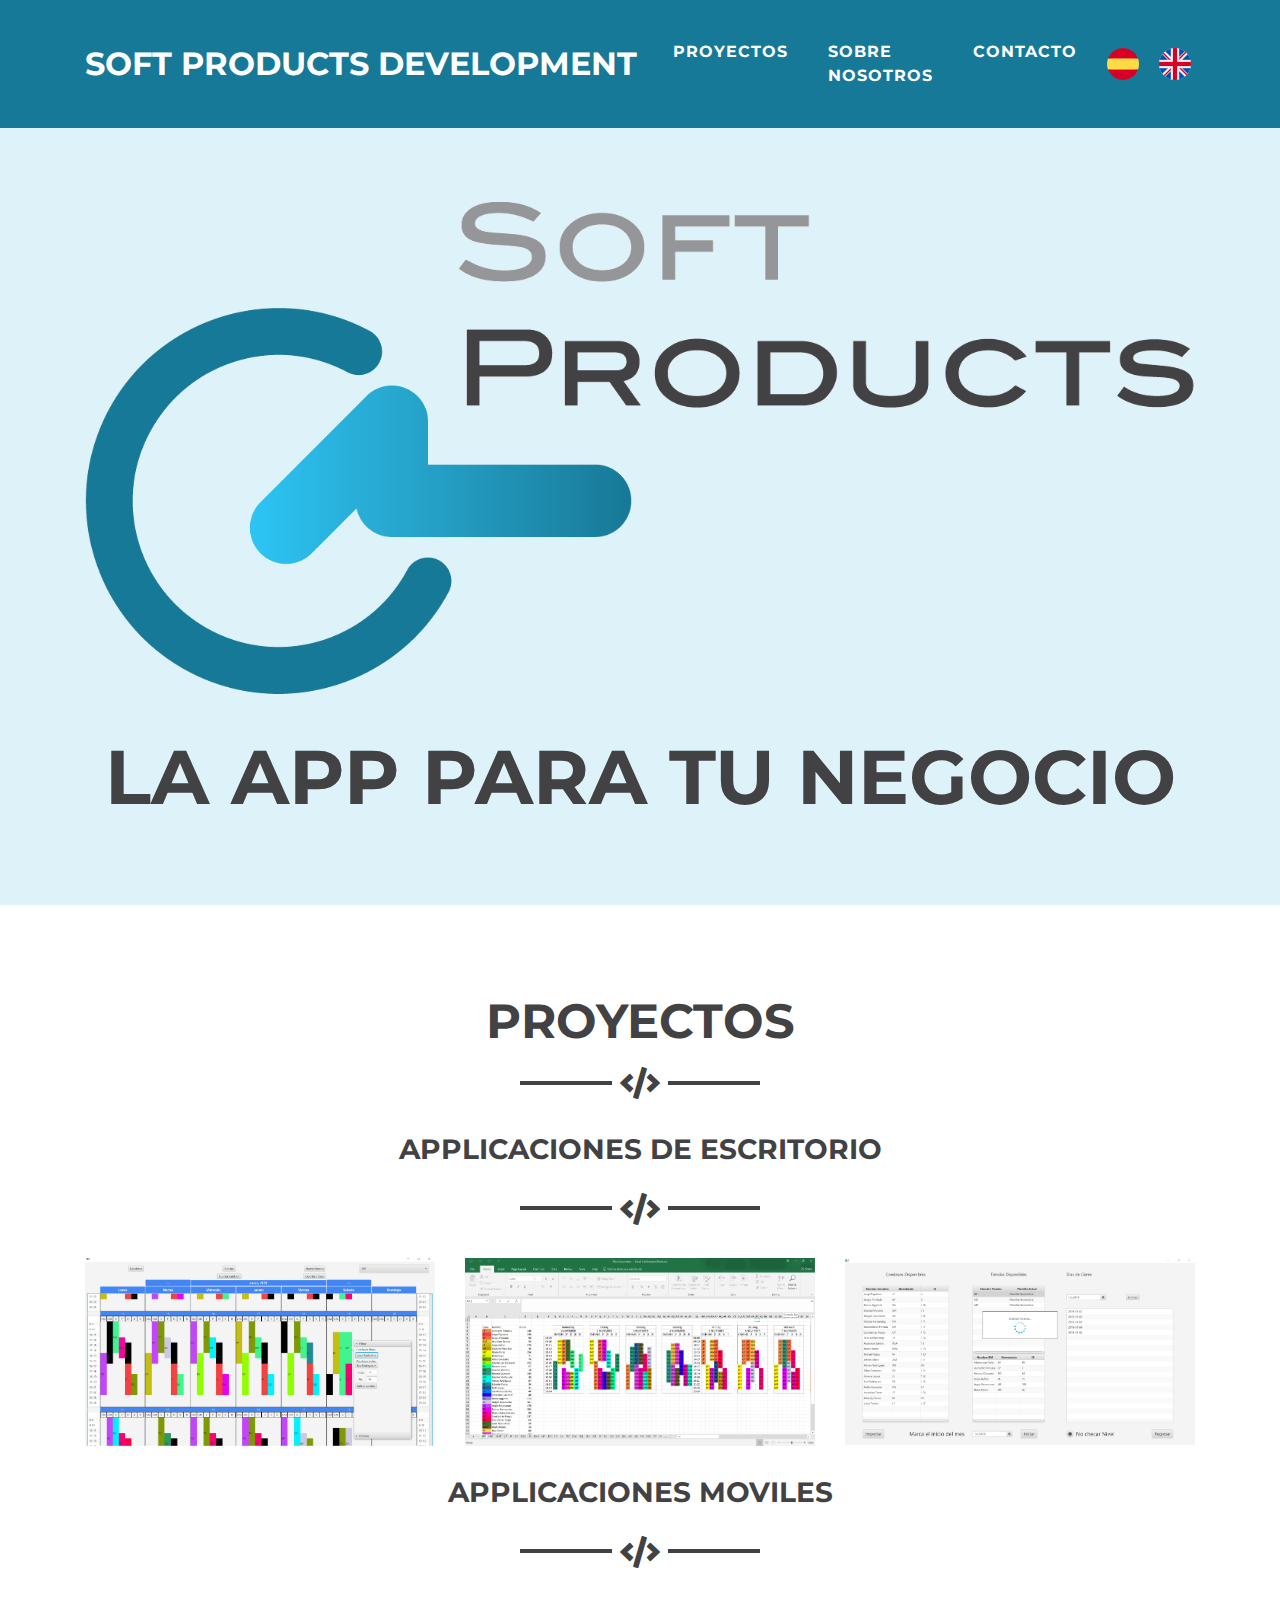
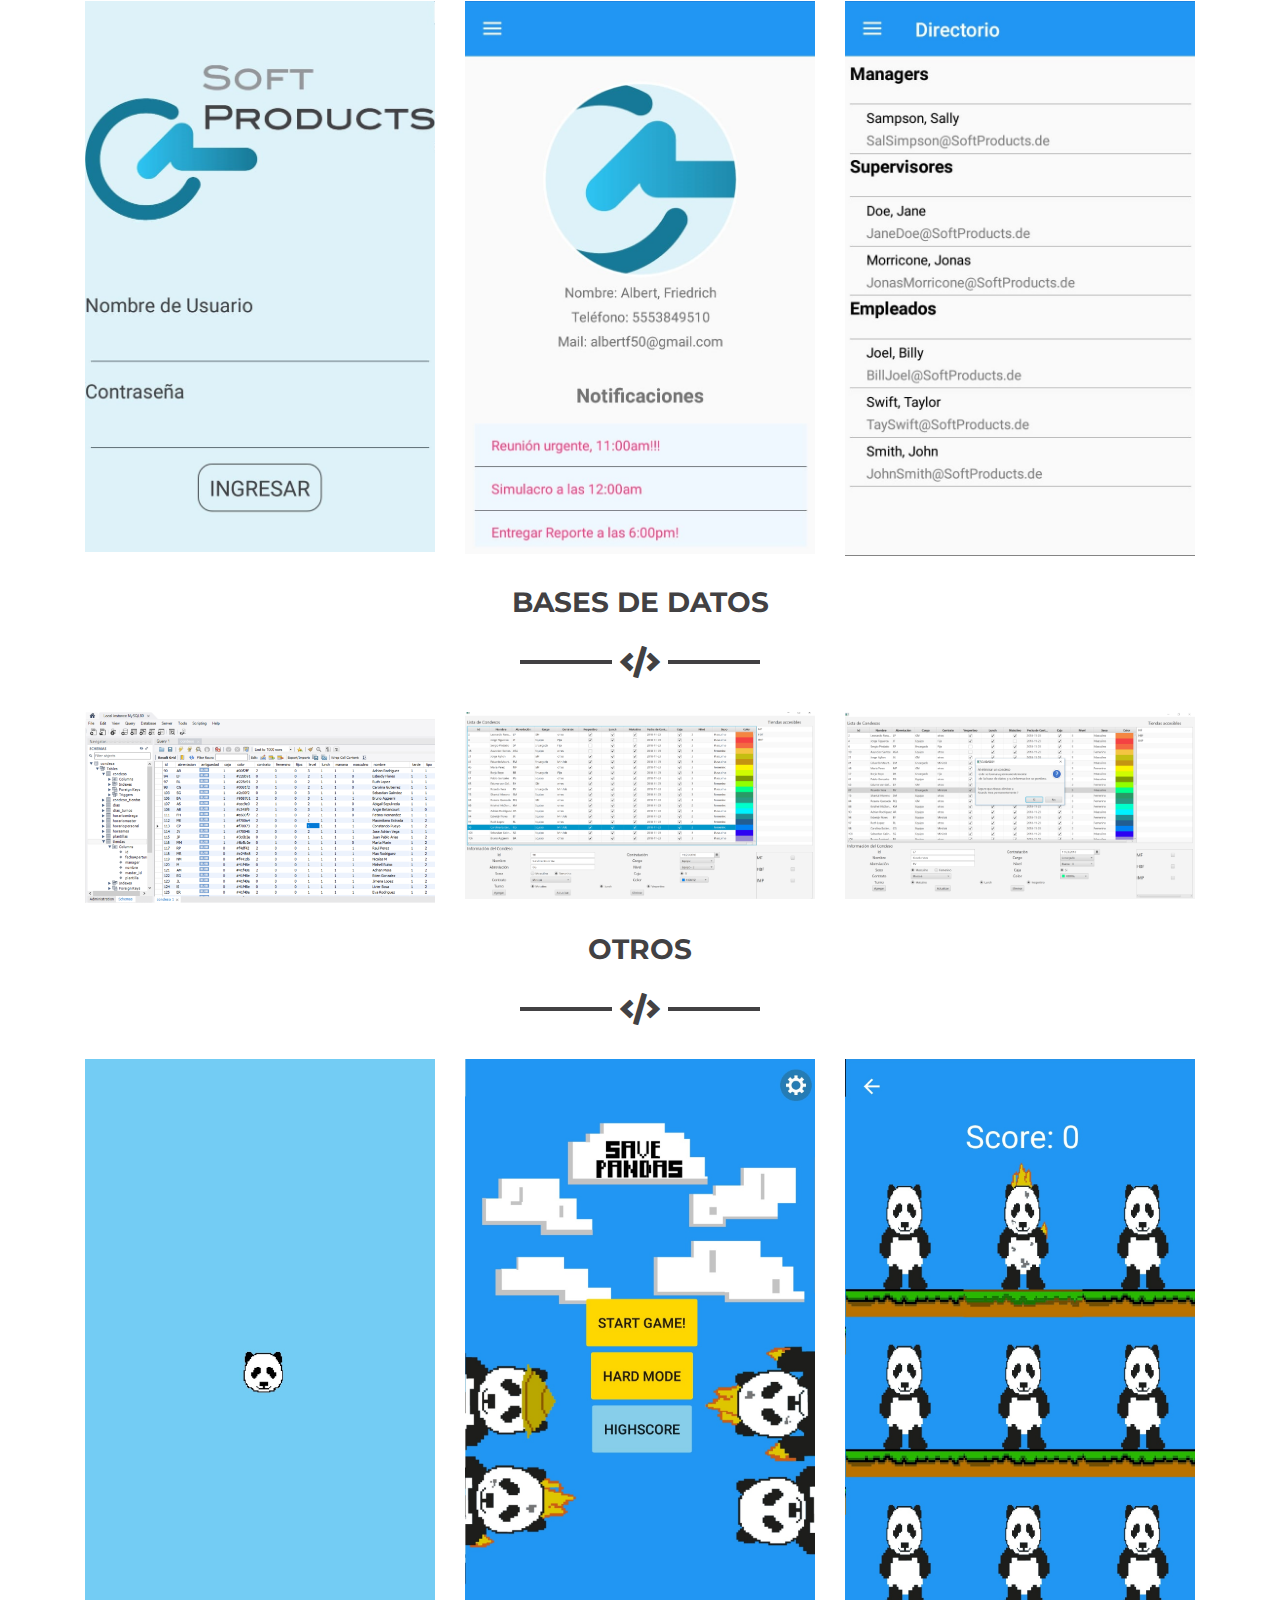
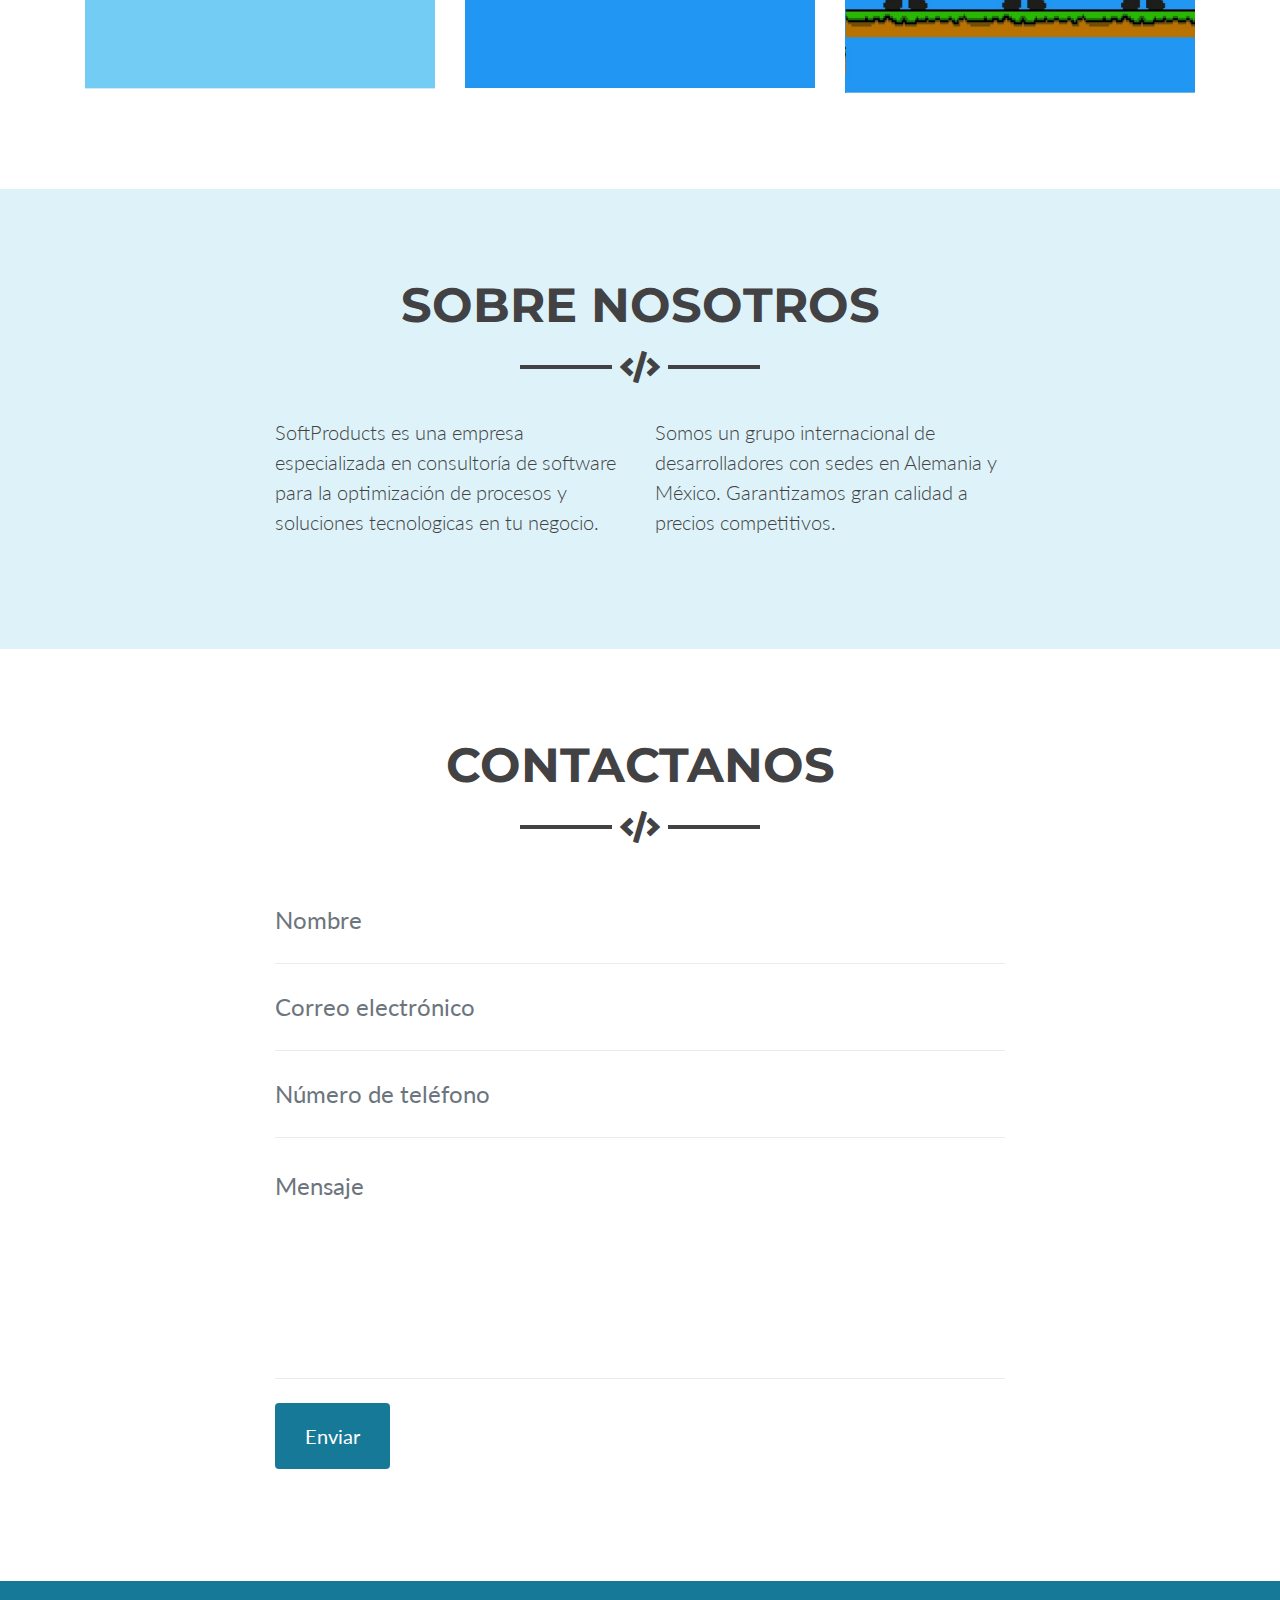
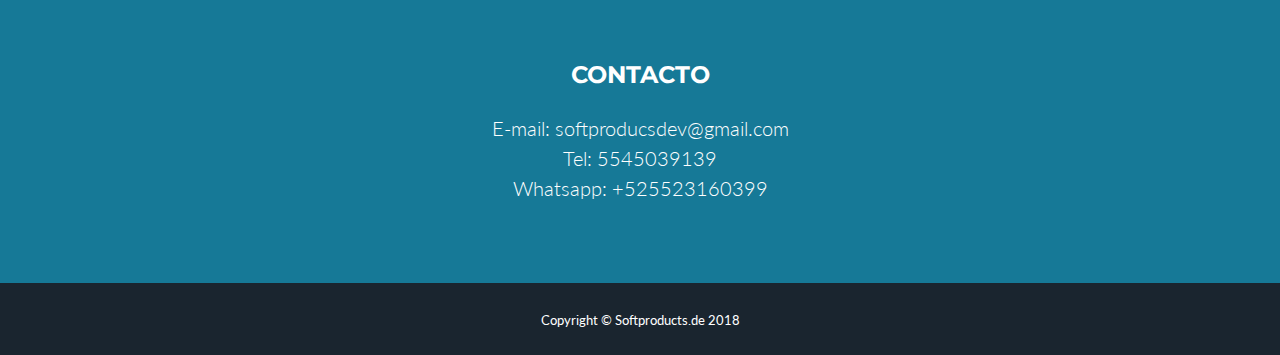
==== index - Copy.html @ 8272b774 "final" ====
﻿<!DOCTYPE html>
<html lang="en">

  <head>

    <meta charset="utf-8">
    <meta name="viewport" content="width=device-width, initial-scale=1, shrink-to-fit=no">
    <meta name="description" content="">
    <meta name="author" content="">

    <title>SoftProducts</title>

    <!-- Bootstrap core CSS -->
    <link href="vendor/bootstrap/css/bootstrap.min.css" rel="stylesheet">

    <!-- Custom fonts for this template -->
    <link href="vendor/fontawesome-free/css/all.min.css" rel="stylesheet" type="text/css">
    <link href="https://fonts.googleapis.com/css?family=Montserrat:400,700" rel="stylesheet" type="text/css">
    <link href="https://fonts.googleapis.com/css?family=Lato:400,700,400italic,700italic" rel="stylesheet" type="text/css">

    <!-- Plugin CSS -->
    <link href="vendor/magnific-popup/magnific-popup.css" rel="stylesheet" type="text/css">

    <!-- Custom styles for this template -->
    <link href="css/freelancer.min.css" rel="stylesheet">

  </head>

  <body id="page-top">

    <!-- Navigation -->
    <nav class="navbar navbar-expand-lg bg-secondary fixed-top text-uppercase" id="mainNav">
        <div class="container">
            <a class="navbar-brand js-scroll-trigger" href="#page-top">Soft Products Development</a>
            <button class="navbar-toggler navbar-toggler-right text-uppercase bg-primary text-white rounded" type="button" data-toggle="collapse" data-target="#navbarResponsive" aria-controls="navbarResponsive" aria-expanded="false" aria-label="Toggle navigation">
                Menu
                <i class="fas fa-bars"></i>
            </button>
            <div class="collapse navbar-collapse" id="navbarResponsive">
                <ul class="navbar-nav ml-auto">
                    <li class="nav-item mx-0 mx-lg-1">
                        <a class="nav-link py-3 px-0 px-lg-3 rounded js-scroll-trigger" href="#portfolio">Proyectos</a>
                    </li>
                    <li class="nav-item mx-0 mx-lg-1">
                        <a class="nav-link py-3 px-0 px-lg-3 rounded js-scroll-trigger" href="#about">Sobre Nosotros</a>
                    </li>
                    <li class="nav-item mx-0 mx-lg-1">
                        <a class="nav-link py-3 px-0 px-lg-3 rounded js-scroll-trigger" href="#contact">Contacto</a>
                    </li>
                </ul>
            </div>
            <div>
                <a href="index.html"><img class="flags" src="img/spain(1).png" /></a>
            </div>
            
            <div>
                <a href="index-en.html"><img class="flags" src="img/united-kingdom (1).png" /></a>
            </div>  
        </div>
    </nav>

    <!-- Header -->
    <header class="masthead bg-primary text-white text-center">
      <div class="container">
        <img class="img-fluid mb-5 d-block mx-auto" src="img/portfolio/logonombre.png" alt="">
        <h1 class="text-center text-uppercase text-secondary mb-0">La app para tu negocio</h1>
      </div>
    </header>

    <!-- Portfolio Grid Section -->
    <section class="portfolio" id="portfolio">
      <div class="container">
        <h2 class="text-center text-uppercase text-secondary mb-0">Proyectos</h2>
        <hr class="star-dark mb-5">
        <h3 class="text-center text-uppercase text-secondary mb-0">Applicaciones de escritorio</h3>
        <hr class="star-dark mb-5">
        <div class="row">
          <div class="col-md-6 col-lg-4">
            <a class="portfolio-item d-block mx-auto" href="#portfolio-modal-1">
              <div class="portfolio-item-caption d-flex position-absolute h-100 w-100">
                <div class="portfolio-item-caption-content my-auto w-100 text-center text-white">
                  <i class="fas fa-search-plus fa-3x"></i>
                </div>
              </div>
              <img class="img-fluid" src="img/portfolio/inicio.png" alt="">
            </a>
          </div>
          <div class="col-md-6 col-lg-4">
            <a class="portfolio-item d-block mx-auto" href="#portfolio-modal-2">
              <div class="portfolio-item-caption d-flex position-absolute h-100 w-100">
                <div class="portfolio-item-caption-content my-auto w-100 text-center text-white">
                  <i class="fas fa-search-plus fa-3x"></i>
                </div>
              </div>
              <img class="img-fluid" src="img/portfolio/excel.png" alt="">
            </a>
          </div>
          <div class="col-md-6 col-lg-4">
            <a class="portfolio-item d-block mx-auto" href="#portfolio-modal-3">
              <div class="portfolio-item-caption d-flex position-absolute h-100 w-100">
                <div class="portfolio-item-caption-content my-auto w-100 text-center text-white">
                  <i class="fas fa-search-plus fa-3x"></i>
                </div>
              </div>
              <img class="img-fluid" src="img/portfolio/horario.png" alt="">
            </a>
          </div>
        </div>
        <h3 class="text-center text-uppercase text-secondary mb-0">Applicaciones moviles</h3>
        <hr class="star-dark mb-5">
        <div class="row">
          <div class="col-md-6 col-lg-4">
            <a class="portfolio-item d-block mx-auto" href="#portfolio-modal-4">
              <div class="portfolio-item-caption d-flex position-absolute h-100 w-100">
                <div class="portfolio-item-caption-content my-auto w-100 text-center text-white">
                  <i class="fas fa-search-plus fa-3x"></i>
                </div>
              </div>
              <img class="img-fluid" src="img/portfolio/login.jpg" alt="">
            </a>
          </div>
          <div class="col-md-6 col-lg-4">
            <a class="portfolio-item d-block mx-auto" href="#portfolio-modal-5">
              <div class="portfolio-item-caption d-flex position-absolute h-100 w-100">
                <div class="portfolio-item-caption-content my-auto w-100 text-center text-white">
                  <i class="fas fa-search-plus fa-3x"></i>
                </div>
              </div>
              <img class="img-fluid" src="img/portfolio/miperfil.jpg" alt="">
            </a>
          </div>
          <div class="col-md-6 col-lg-4">
            <a class="portfolio-item d-block mx-auto" href="#portfolio-modal-6">
              <div class="portfolio-item-caption d-flex position-absolute h-100 w-100">
                <div class="portfolio-item-caption-content my-auto w-100 text-center text-white">
                  <i class="fas fa-search-plus fa-3x"></i>
                </div>
              </div>
              <img class="img-fluid" src="img/portfolio/directorio.jpg" alt="">
            </a>
          </div>
        </div>
        <h3 class="text-center text-uppercase text-secondary mb-0">Bases de datos</h3>
        <hr class="star-dark mb-5">
        <div class="row">
          <div class="col-md-6 col-lg-4">
            <a class="portfolio-item d-block mx-auto" href="#portfolio-modal-7">
              <div class="portfolio-item-caption d-flex position-absolute h-100 w-100">
                <div class="portfolio-item-caption-content my-auto w-100 text-center text-white">
                  <i class="fas fa-search-plus fa-3x"></i>
                </div>
              </div>
              <img class="img-fluid" src="img/portfolio/sql.png" alt="">
            </a>
          </div>
          <div class="col-md-6 col-lg-4">
            <a class="portfolio-item d-block mx-auto" href="#portfolio-modal-8">
              <div class="portfolio-item-caption d-flex position-absolute h-100 w-100">
                <div class="portfolio-item-caption-content my-auto w-100 text-center text-white">
                  <i class="fas fa-search-plus fa-3x"></i>
                </div>
              </div>
              <img class="img-fluid" src="img/portfolio/condesos.png" alt="">
            </a>
          </div>
          <div class="col-md-6 col-lg-4">
            <a class="portfolio-item d-block mx-auto" href="#portfolio-modal-9">
              <div class="portfolio-item-caption d-flex position-absolute h-100 w-100">
                <div class="portfolio-item-caption-content my-auto w-100 text-center text-white">
                  <i class="fas fa-search-plus fa-3x"></i>
                </div>
              </div>
              <img class="img-fluid" src="img/portfolio/borrar.png" alt="">
            </a>
          </div>
        </div>
        <h3 class="text-center text-uppercase text-secondary mb-0">Otros</h3>
        <hr class="star-dark mb-5">
        <div class="row">
          <div class="col-md-6 col-lg-4">
            <a class="portfolio-item d-block mx-auto" href="#portfolio-modal-10">
              <div class="portfolio-item-caption d-flex position-absolute h-100 w-100">
                <div class="portfolio-item-caption-content my-auto w-100 text-center text-white">
                  <i class="fas fa-search-plus fa-3x"></i>
                </div>
              </div>
              <img class="img-fluid" src="img/portfolio/panda.jpg" alt="">
            </a>
          </div>
          <div class="col-md-6 col-lg-4">
            <a class="portfolio-item d-block mx-auto" href="#portfolio-modal-11">
              <div class="portfolio-item-caption d-flex position-absolute h-100 w-100">
                <div class="portfolio-item-caption-content my-auto w-100 text-center text-white">
                  <i class="fas fa-search-plus fa-3x"></i>
                </div>
              </div>
              <img class="img-fluid" src="img/portfolio/start.jpg" alt="">
            </a>
          </div>
          <div class="col-md-6 col-lg-4">
            <a class="portfolio-item d-block mx-auto" href="#portfolio-modal-12">
              <div class="portfolio-item-caption d-flex position-absolute h-100 w-100">
                <div class="portfolio-item-caption-content my-auto w-100 text-center text-white">
                  <i class="fas fa-search-plus fa-3x"></i>
                </div>
              </div>
              <img class="img-fluid" src="img/portfolio/juego.jpg" alt="">
            </a>
          </div>
        </div>
      </div>
    </section>

    <!-- About Section -->
    <section class="bg-primary text-white mb-0" id="about">
      <div class="container">
        <h2 class="text-center text-uppercase text-secondary mb-0">Sobre Nosotros</h2>
        <hr class="star-lightblue mb-5">
        <div class="row">
          <div class="col-lg-4 ml-auto text-secondary">
            <p class="lead">SoftProducts es una empresa especializada en consultoría de software para la optimización de procesos y soluciones tecnologicas en tu negocio.</p>
          </div>
          <div class="col-lg-4 mr-auto text-secondary">
            <p class="lead">Somos un grupo internacional de desarrolladores con sedes en Alemania y México. Garantizamos gran calidad a precios competitivos.</p>
          </div>
        </div>
      </div>
    </section>

    <!-- Contact Section -->
    <section id="contact">
      <div class="container">
        <h2 class="text-center text-uppercase text-secondary mb-0">Contactanos</h2>
        <hr class="star-dark mb-5">
        <div class="row">
          <div class="col-lg-8 mx-auto">
            <!-- To configure the contact form email address, go to mail/contact_me.php and update the email address in the PHP file on line 19. -->
            <!-- The form should work on most web servers, but if the form is not working you may need to configure your web server differently. -->
            <form name="sentMessage" id="contactForm" novalidate="novalidate">
              <div class="control-group">
                <div class="form-group floating-label-form-group controls mb-0 pb-2">
                  <label>Nombre</label>
                  <input class="form-control" id="name" type="text" placeholder="Nombre" required="required" data-validation-required-message="Por favor ingresa tu nombre.">
                  <p class="help-block text-danger"></p>
                </div>
              </div>
              <div class="control-group">
                <div class="form-group floating-label-form-group controls mb-0 pb-2">
                  <label>Email Address</label>
                  <input class="form-control" id="email" type="email" placeholder="Correo electrónico" required="required" data-validation-required-message="Por favor ingresa tu dirección de correo.">
                  <p class="help-block text-danger"></p>
                </div>
              </div>
              <div class="control-group">
                <div class="form-group floating-label-form-group controls mb-0 pb-2">
                  <label>Phone Number</label>
                  <input class="form-control" id="phone" type="tel" placeholder="Número de teléfono" required="required" data-validation-required-message="Por favor ingresa tu número de teléfono.">
                  <p class="help-block text-danger"></p>
                </div>
              </div>
              <div class="control-group">
                <div class="form-group floating-label-form-group controls mb-0 pb-2">
                  <label>Message</label>
                  <textarea class="form-control" id="message" rows="5" placeholder="Mensaje" required="required" data-validation-required-message="Por favor ingresa un mensaje."></textarea>
                  <p class="help-block text-danger"></p>
                </div>
              </div>
              <br>
              <div id="success"></div>
              <div class="form-group">
                <button type="submit" class="btn btn-primary btn-xl" id="sendMessageButton">Enviar</button>
              </div>
            </form>
          </div>
        </div>
      </div>
    </section>

    <!-- Footer -->
    <footer class="footer text-center">
      <div class="container">
          <div class="row">
              <div class="col-md-4 mb-5 mb-lg-0">
                  <h4 class="text-uppercase mb-4"></h4>
                  <p class="lead mb-0"></p>
              </div>
              <!--
      <div class="col-md-4 mb-5 mb-lg-0">
        <h4 class="text-uppercase mb-4">Around the Web</h4>
        <ul class="list-inline mb-0">
          <li class="list-inline-item">
            <a class="btn btn-outline-light btn-social text-center rounded-circle" href="#">
              <i class="fab fa-fw fa-facebook-f"></i>
            </a>
          </li>
          <li class="list-inline-item">
            <a class="btn btn-outline-light btn-social text-center rounded-circle" href="#">
              <i class="fab fa-fw fa-google-plus-g"></i>
            </a>
          </li>
          <li class="list-inline-item">
            <a class="btn btn-outline-light btn-social text-center rounded-circle" href="#">
              <i class="fab fa-fw fa-twitter"></i>
            </a>
          </li>
          <li class="list-inline-item">
            <a class="btn btn-outline-light btn-social text-center rounded-circle" href="#">
              <i class="fab fa-fw fa-linkedin-in"></i>
            </a>
          </li>
          <li class="list-inline-item">
            <a class="btn btn-outline-light btn-social text-center rounded-circle" href="#">
              <i class="fab fa-fw fa-dribbble"></i>
            </a>
          </li>
        </ul>
      </div>
    -->
              <div class="col-md-4 mb-5 mb-lg-0">
                  <h4 class="text-uppercase mb-4">Contacto</h4>
                  <p class="lead mb-0">
                      E-mail: softproducsdev@gmail.com
                      <br>Tel: 5545039139
                      <br> Whatsapp: +525523160399
                  </p>
              </div>
              <!--
      <div class="col-md-4">
        <h4 class="text-uppercase mb-4">About Freelancer</h4>
        <p class="lead mb-0">Freelance is a free to use, open source Bootstrap theme created by
          <a href="http://startbootstrap.com">Start Bootstrap</a>.</p>
          <div>Icons made by <a href="https://www.freepik.com/" title="Freepik">Freepik</a> from <a href="https://www.flaticon.com/" 			    
          title="Flaticon">www.flaticon.com</a> is licensed by <a href="http://creativecommons.org/licenses/by/3.0/" 			    
          title="Creative Commons BY 3.0" target="_blank">CC 3.0 BY</a></div> 
      </div>
    -->
          </div>
      </div>
    </footer>

    <div class="copyright py-4 text-center text-white">
      <div class="container">
        <small>Copyright &copy; Softproducts.de 2018</small>
      </div>
    </div>

    <!-- Scroll to Top Button (Only visible on small and extra-small screen sizes) -->
    <div class="scroll-to-top d-lg-none position-fixed ">
      <a class="js-scroll-trigger d-block text-center text-white rounded" href="#page-top">
        <i class="fa fa-chevron-up"></i>
      </a>
    </div>

    <!-- Portfolio Modals -->

    <!-- Portfolio Modal 1 -->
    <div class="portfolio-modal mfp-hide" id="portfolio-modal-1">
      <div class="portfolio-modal-dialog bg-white">
        <a class="close-button d-none d-md-block portfolio-modal-dismiss" href="#">
          <i class="fa fa-3x fa-times"></i>
        </a>
        <div class="container text-center">
          <div class="row">
            <div class="col-lg-8 mx-auto">
              <h2 class="text-secondary text-uppercase mb-0">Editor</h2>
              <hr class="star-dark mb-5">
              <img class="img-fluid mb-5" src="img/portfolio/inicio.png" alt="">
              <p class="mb-5">Actualización de datos para un funcionamiento mas personalizado de la aplicación y cambios en vivo para
                un manejo mas certero de tu negocio.
                En la imagen está representado un editor de cambios de turnos en vivo para un control correcto de los trabajadores y
                su lugar y hora de trabajo.
              </p>
              <a class="btn btn-primary btn-lg rounded-pill portfolio-modal-dismiss" href="#">
                <i class="fa fa-close"></i>
                Cerrar</a>
            </div>
          </div>
        </div>
      </div>
    </div>

    <!-- Portfolio Modal 2 -->
    <div class="portfolio-modal mfp-hide" id="portfolio-modal-2">
      <div class="portfolio-modal-dialog bg-white">
        <a class="close-button d-none d-md-block portfolio-modal-dismiss" href="#">
          <i class="fa fa-3x fa-times"></i>
        </a>
        <div class="container text-center">
          <div class="row">
            <div class="col-lg-8 mx-auto">
              <h2 class="text-secondary text-uppercase mb-0">Excel</h2>
              <hr class="star-dark mb-5">
              <img class="img-fluid mb-5" src="img/portfolio/excel.png" alt="">
              <p class="mb-5">Hacemos reportes en otra plataforma de su elección para documentación de 
                información y para posterior análisis de datos.
                La imagen muestra un excel autogenerado dando un reporte de cada empleado, sus horas trabajadas,
                 el lugar y hora donde trabajo. </p>
              <a class="btn btn-primary btn-lg rounded-pill portfolio-modal-dismiss" href="#">
                <i class="fa fa-close"></i>
                Cerrar</a>
            </div>
          </div>
        </div>
      </div>
    </div>

    <!-- Portfolio Modal 3 -->
    <div class="portfolio-modal mfp-hide" id="portfolio-modal-3">
      <div class="portfolio-modal-dialog bg-white">
        <a class="close-button d-none d-md-block portfolio-modal-dismiss" href="#">
          <i class="fa fa-3x fa-times"></i>
        </a>
        <div class="container text-center">
          <div class="row">
            <div class="col-lg-8 mx-auto">
              <h2 class="text-secondary text-uppercase mb-0">Soluciones</h2>
              <hr class="star-dark mb-5">
              <img class="img-fluid mb-5" src="img/portfolio/horario.png" alt="">
              <p class="mb-5">Soluciones y optimizaciones a procesos en tu negocio 
                para aumentar la productividad, mejorar el ambiente de trabajo y automatización de procedimientos. 
                La app mostrada en la foto automatiza el proceso de asignar turnos de trabajo en un restaurante, bajando el tiempo 
                del proceso de 5 dias a 5 horas.</p>
              <a class="btn btn-primary btn-lg rounded-pill portfolio-modal-dismiss" href="#">
                <i class="fa fa-close"></i>
                Cerrar</a>
            </div>
          </div>
        </div>
      </div>
    </div>

    <!-- Portfolio Modal 4 -->
    <div class="portfolio-modal mfp-hide" id="portfolio-modal-4">
      <div class="portfolio-modal-dialog bg-white">
        <a class="close-button d-none d-md-block portfolio-modal-dismiss" href="#">
          <i class="fa fa-3x fa-times"></i>
        </a>
        <div class="container text-center">
          <div class="row">
            <div class="col-lg-8 mx-auto">
              <h2 class="text-secondary text-uppercase mb-0">Cuentas personales</h2>
              <hr class="star-dark mb-5">
              <img class="img-fluid mb-5" src="img/portfolio/login.jpg" alt="">
              <p class="mb-5">Cuentas personales para los trabajadores, cada perfil es único y cuenta con diferentes niveles de acceso a la applicación.
                Por ejemplo, recursos humanos, administración, finanzas, publicidd, etc.
                La imagen muestra el login de una app con un nombre de ususario y una contraseña.
              </p>
              <a class="btn btn-primary btn-lg rounded-pill portfolio-modal-dismiss" href="#">
                <i class="fa fa-close"></i>
                Cerrar</a>
            </div>
          </div>
        </div>
      </div>
    </div>

    <!-- Portfolio Modal 5 -->
    <div class="portfolio-modal mfp-hide" id="portfolio-modal-5">
      <div class="portfolio-modal-dialog bg-white">
        <a class="close-button d-none d-md-block portfolio-modal-dismiss" href="#">
          <i class="fa fa-3x fa-times"></i>
        </a>
        <div class="container text-center">
          <div class="row">
            <div class="col-lg-8 mx-auto">
              <h2 class="text-secondary text-uppercase mb-0">Perfiles</h2>
              <hr class="star-dark mb-5">
              <img class="img-fluid mb-5" src="img/portfolio/miperfil.jpg" alt="">
              <p class="mb-5">Perfiles e interfaces de inicio con la información relevante del trabajador y la empresa, recordatorios, noticias
                o cualquier otro tipo de información que sea requerida. El perfil mostrado es un ejemplo de la interfaz, en la cual se muestra
                 la información relevante para el trabajador.
              </p>
              <a class="btn btn-primary btn-lg rounded-pill portfolio-modal-dismiss" href="#">
                <i class="fa fa-close"></i>
                Cerrar</a>
            </div>
          </div>
        </div>
      </div>
    </div>

    <!-- Portfolio Modal 6 -->
    <div class="portfolio-modal mfp-hide" id="portfolio-modal-6">
      <div class="portfolio-modal-dialog bg-white">
        <a class="close-button d-none d-md-block portfolio-modal-dismiss" href="#">
          <i class="fa fa-3x fa-times"></i>
        </a>
        <div class="container text-center">
          <div class="row">
            <div class="col-lg-8 mx-auto">
              <h2 class="text-secondary text-uppercase mb-0">Directorio</h2>
              <hr class="star-dark mb-5">
              <img class="img-fluid mb-5" src="img/portfolio/directorio.jpg" alt="">
              <p class="mb-5">Un directorio con todos los trabajadores en orden alfabético y separados por departamento 
                para una fácil organización y búsqueda de personal. El directorio mostrado es un ejemplo del producto
                final enlistando a todos los trabajadores de una empresa.
              </p>
              <a class="btn btn-primary btn-lg rounded-pill portfolio-modal-dismiss" href="#">
                <i class="fa fa-close"></i>
                Cerrar</a>
            </div>
          </div>
        </div>
      </div>
    </div>

    <!-- Portfolio Modal 7 -->
    <div class="portfolio-modal mfp-hide" id="portfolio-modal-7">
      <div class="portfolio-modal-dialog bg-white">
        <a class="close-button d-none d-md-block portfolio-modal-dismiss" href="#">
          <i class="fa fa-3x fa-times"></i>
        </a>
        <div class="container text-center">
          <div class="row">
            <div class="col-lg-8 mx-auto">
              <h2 class="text-secondary text-uppercase mb-0">Respaldo de datos</h2>
              <hr class="star-dark mb-5">
              <img class="img-fluid mb-5" src="img/portfolio/sql.png" alt="">
              <p class="mb-5">Respaldos de datos para que su información nunca se pierda. Estos respaldos pueden ser, ya sea en la nube, localmente 
                en un disco duro o ambas. Usted podrá acceder a esta información de manera fácil mediante una interfaz gráfica. Estos respaldos 
                los podrá utilizar para el análisis de datos o simplemente para guardar un historial.
              </p>
              <a class="btn btn-primary btn-lg rounded-pill portfolio-modal-dismiss" href="#">
                <i class="fa fa-close"></i>
                Cerrar</a>
            </div>
          </div>
        </div>
      </div>
    </div>

    <!-- Portfolio Modal 8 -->
    <div class="portfolio-modal mfp-hide" id="portfolio-modal-8">
      <div class="portfolio-modal-dialog bg-white">
        <a class="close-button d-none d-md-block portfolio-modal-dismiss" href="#">
          <i class="fa fa-3x fa-times"></i>
        </a>
        <div class="container text-center">
          <div class="row">
            <div class="col-lg-8 mx-auto">
              <h2 class="text-secondary text-uppercase mb-0">Bases de datos personalizadas</h2>
              <hr class="star-dark mb-5">
              <img class="img-fluid mb-5" src="img/portfolio/condesos.png" alt="">
              <p class="mb-5">Crearemos bases de datos personalizadas para tu empresa con solo la información relevante para usted.
                Estas bases de datos no son plantillas pre-hechas sino que serán desarrolladas únicamente para usted.
              </p>
              <a class="btn btn-primary btn-lg rounded-pill portfolio-modal-dismiss" href="#">
                <i class="fa fa-close"></i>
                Cerrar</a>
            </div>
          </div>
        </div>
      </div>
    </div>

    <!-- Portfolio Modal 9 -->
    <div class="portfolio-modal mfp-hide" id="portfolio-modal-9">
      <div class="portfolio-modal-dialog bg-white">
        <a class="close-button d-none d-md-block portfolio-modal-dismiss" href="#">
          <i class="fa fa-3x fa-times"></i>
        </a>
        <div class="container text-center">
          <div class="row">
            <div class="col-lg-8 mx-auto">
              <h2 class="text-secondary text-uppercase mb-0">Edición de datos</h2>
              <hr class="star-dark mb-5">
              <img class="img-fluid mb-5" src="img/portfolio/borrar.png" alt="">
              <p class="mb-5">Una interfaz gráfica fácil de usar, conectada a la base de datos, ya sea local o en la nube. Usted podrá modificar la 
                información que necesite ya sea eliminar, actualizar o borrar datos temporal o permanentemente. En la imagen se puede ver cómo
                en la interfaz un trabajador es eliminado y se le pregunta al usuario si desea realizar dicha acción.
              </p>
              <a class="btn btn-primary btn-lg rounded-pill portfolio-modal-dismiss" href="#">
                <i class="fa fa-close"></i>
                Cerrar</a>
            </div>
          </div>
        </div>
      </div>
    </div>

    <!-- Portfolio Modal 10 -->
    <div class="portfolio-modal mfp-hide" id="portfolio-modal-10">
      <div class="portfolio-modal-dialog bg-white">
        <a class="close-button d-none d-md-block portfolio-modal-dismiss" href="#">
          <i class="fa fa-3x fa-times"></i>
        </a>
        <div class="container text-center">
          <div class="row">
            <div class="col-lg-8 mx-auto">
              <h2 class="text-secondary text-uppercase mb-0">Aplicaciones móviles</h2>
              <hr class="star-dark mb-5">
              <img class="img-fluid mb-5" src="img/portfolio/panda.jpg" alt="">
              <p class="mb-5">Hacemos su idea realidad! Cuéntenos su concepto para una app y nosotros la crearemos desde cero, estaremos
                ahí desde el diseño y planeación hasta el día que su app entre a las tiendas online. Le ayudaremos con la idea que sea,
                ya sea una red social, juego o cualquier otra idea que tenga en mente!
              </p>
              <a class="btn btn-primary btn-lg rounded-pill portfolio-modal-dismiss" href="#">
                <i class="fa fa-close"></i>
                Cerrar</a>
            </div>
          </div>
        </div>
      </div>
    </div>

    <!-- Portfolio Modal 11 -->
    <div class="portfolio-modal mfp-hide" id="portfolio-modal-11">
      <div class="portfolio-modal-dialog bg-white">
        <a class="close-button d-none d-md-block portfolio-modal-dismiss" href="#">
          <i class="fa fa-3x fa-times"></i>
        </a>
        <div class="container text-center">
          <div class="row">
            <div class="col-lg-8 mx-auto">
              <h2 class="text-secondary text-uppercase mb-0">Diseño de la app</h2>
              <hr class="star-dark mb-5">
              <img class="img-fluid mb-5" src="img/portfolio/start.jpg" alt="">
              <p class="mb-5">
                  Diseñaremos los interfaces de su app o si bien ya tienes los diseños, los haremos realidad. La aplicación no será
                  entragada hasta que no este completamente feliz con el resultado. Modificaremos cualquier detalle que no sea de su agrado.
              </p>
              <a class="btn btn-primary btn-lg rounded-pill portfolio-modal-dismiss" href="#">
                <i class="fa fa-close"></i>
                Cerrar</a>
            </div>
          </div>
        </div>
      </div>
    </div>

    <!-- Portfolio Modal 12 -->
    <div class="portfolio-modal mfp-hide" id="portfolio-modal-12">
      <div class="portfolio-modal-dialog bg-white">
        <a class="close-button d-none d-md-block portfolio-modal-dismiss" href="#">
          <i class="fa fa-3x fa-times"></i>
        </a>
        <div class="container text-center">
          <div class="row">
            <div class="col-lg-8 mx-auto">
              <h2 class="text-secondary text-uppercase mb-0">Juego</h2>
              <hr class="star-dark mb-5">
              <img class="img-fluid mb-5" src="img/portfolio/juego.jpg" alt="">
              <p class="mb-5">La imagen mostrada es un juego pedido por un cliente que deseaba desarollar un juego para móvil y acudió a nosotros.
                El juego consta de 2 niveles de dificultad, una base de datos para guardar los récords y publicidad con la que nuestro cliente ya 
                esta lucrando de su idea.
              </p>
              <a class="btn btn-primary btn-lg rounded-pill portfolio-modal-dismiss" href="#">
                <i class="fa fa-close"></i>
                Cerrar</a>
            </div>
          </div>
        </div>
      </div>
    </div>

    <!-- Bootstrap core JavaScript -->
    <script src="vendor/jquery/jquery.min.js"></script>
    <script src="vendor/bootstrap/js/bootstrap.bundle.min.js"></script>

    <!-- Plugin JavaScript -->
    <script src="vendor/jquery-easing/jquery.easing.min.js"></script>
    <script src="vendor/magnific-popup/jquery.magnific-popup.min.js"></script>

    <!-- Contact Form JavaScript -->
    <script src="js/jqBootstrapValidation.js"></script>
    <script src="js/contact_me.js"></script>

    <!-- Custom scripts for this template -->
    <script src="js/freelancer.min.js"></script>

  </body>

</html>
---- vendor/fontawesome-free/css/all.min.css ----
/*!
 * Font Awesome Free 5.3.1 by @fontawesome - https://fontawesome.com
 * License - https://fontawesome.com/license/free (Icons: CC BY 4.0, Fonts: SIL OFL 1.1, Code: MIT License)
 */
.fa,.fab,.fal,.far,.fas{-moz-osx-font-smoothing:grayscale;-webkit-font-smoothing:antialiased;display:inline-block;font-style:normal;font-variant:normal;text-rendering:auto;line-height:1}.fa-lg{font-size:1.33333em;line-height:.75em;vertical-align:-.0667em}.fa-xs{font-size:.75em}.fa-sm{font-size:.875em}.fa-1x{font-size:1em}.fa-2x{font-size:2em}.fa-3x{font-size:3em}.fa-4x{font-size:4em}.fa-5x{font-size:5em}.fa-6x{font-size:6em}.fa-7x{font-size:7em}.fa-8x{font-size:8em}.fa-9x{font-size:9em}.fa-10x{font-size:10em}.fa-fw{text-align:center;width:1.25em}.fa-ul{list-style-type:none;margin-left:2.5em;padding-left:0}.fa-ul>li{position:relative}.fa-li{left:-2em;position:absolute;text-align:center;width:2em;line-height:inherit}.fa-border{border:.08em solid #eee;border-radius:.1em;padding:.2em .25em .15em}.fa-pull-left{float:left}.fa-pull-right{float:right}.fa.fa-pull-left,.fab.fa-pull-left,.fal.fa-pull-left,.far.fa-pull-left,.fas.fa-pull-left{margin-right:.3em}.fa.fa-pull-right,.fab.fa-pull-right,.fal.fa-pull-right,.far.fa-pull-right,.fas.fa-pull-right{margin-left:.3em}.fa-spin{animation:fa-spin 2s infinite linear}.fa-pulse{animation:fa-spin 1s infinite steps(8)}@keyframes fa-spin{0%{transform:rotate(0deg)}to{transform:rotate(1turn)}}.fa-rotate-90{-ms-filter:"progid:DXImageTransform.Microsoft.BasicImage(rotation=1)";transform:rotate(90deg)}.fa-rotate-180{-ms-filter:"progid:DXImageTransform.Microsoft.BasicImage(rotation=2)";transform:rotate(180deg)}.fa-rotate-270{-ms-filter:"progid:DXImageTransform.Microsoft.BasicImage(rotation=3)";transform:rotate(270deg)}.fa-flip-horizontal{-ms-filter:"progid:DXImageTransform.Microsoft.BasicImage(rotation=0, mirror=1)";transform:scaleX(-1)}.fa-flip-vertical{transform:scaleY(-1)}.fa-flip-horizontal.fa-flip-vertical,.fa-flip-vertical{-ms-filter:"progid:DXImageTransform.Microsoft.BasicImage(rotation=2, mirror=1)"}.fa-flip-horizontal.fa-flip-vertical{transform:scale(-1)}:root .fa-flip-horizontal,:root .fa-flip-vertical,:root .fa-rotate-90,:root .fa-rotate-180,:root .fa-rotate-270{-webkit-filter:none;filter:none}.fa-stack{display:inline-block;height:2em;line-height:2em;position:relative;vertical-align:middle;width:2em}.fa-stack-1x,.fa-stack-2x{left:0;position:absolute;text-align:center;width:100%}.fa-stack-1x{line-height:inherit}.fa-stack-2x{font-size:2em}.fa-inverse{color:#fff}.fa-500px:before{content:"\f26e"}.fa-accessible-icon:before{content:"\f368"}.fa-accusoft:before{content:"\f369"}.fa-ad:before{content:"\f641"}.fa-address-book:before{content:"\f2b9"}.fa-address-card:before{content:"\f2bb"}.fa-adjust:before{content:"\f042"}.fa-adn:before{content:"\f170"}.fa-adversal:before{content:"\f36a"}.fa-affiliatetheme:before{content:"\f36b"}.fa-air-freshener:before{content:"\f5d0"}.fa-algolia:before{content:"\f36c"}.fa-align-center:before{content:"\f037"}.fa-align-justify:before{content:"\f039"}.fa-align-left:before{content:"\f036"}.fa-align-right:before{content:"\f038"}.fa-alipay:before{content:"\f642"}.fa-allergies:before{content:"\f461"}.fa-amazon:before{content:"\f270"}.fa-amazon-pay:before{content:"\f42c"}.fa-ambulance:before{content:"\f0f9"}.fa-american-sign-language-interpreting:before{content:"\f2a3"}.fa-amilia:before{content:"\f36d"}.fa-anchor:before{content:"\f13d"}.fa-android:before{content:"\f17b"}.fa-angellist:before{content:"\f209"}.fa-angle-double-down:before{content:"\f103"}.fa-angle-double-left:before{content:"\f100"}.fa-angle-double-right:before{content:"\f101"}.fa-angle-double-up:before{content:"\f102"}.fa-angle-down:before{content:"\f107"}.fa-angle-left:before{content:"\f104"}.fa-angle-right:before{content:"\f105"}.fa-angle-up:before{content:"\f106"}.fa-angry:before{content:"\f556"}.fa-angrycreative:before{content:"\f36e"}.fa-angular:before{content:"\f420"}.fa-ankh:before{content:"\f644"}.fa-app-store:before{content:"\f36f"}.fa-app-store-ios:before{content:"\f370"}.fa-apper:before{content:"\f371"}.fa-apple:before{content:"\f179"}.fa-apple-alt:before{content:"\f5d1"}.fa-apple-pay:before{content:"\f415"}.fa-archive:before{content:"\f187"}.fa-archway:before{content:"\f557"}.fa-arrow-alt-circle-down:before{content:"\f358"}.fa-arrow-alt-circle-left:before{content:"\f359"}.fa-arrow-alt-circle-right:before{content:"\f35a"}.fa-arrow-alt-circle-up:before{content:"\f35b"}.fa-arrow-circle-down:before{content:"\f0ab"}.fa-arrow-circle-left:before{content:"\f0a8"}.fa-arrow-circle-right:before{content:"\f0a9"}.fa-arrow-circle-up:before{content:"\f0aa"}.fa-arrow-down:before{content:"\f063"}.fa-arrow-left:before{content:"\f060"}.fa-arrow-right:before{content:"\f061"}.fa-arrow-up:before{content:"\f062"}.fa-arrows-alt:before{content:"\f0b2"}.fa-arrows-alt-h:before{content:"\f337"}.fa-arrows-alt-v:before{content:"\f338"}.fa-assistive-listening-systems:before{content:"\f2a2"}.fa-asterisk:before{content:"\f069"}.fa-asymmetrik:before{content:"\f372"}.fa-at:before{content:"\f1fa"}.fa-atlas:before{content:"\f558"}.fa-atom:before{content:"\f5d2"}.fa-audible:before{content:"\f373"}.fa-audio-description:before{content:"\f29e"}.fa-autoprefixer:before{content:"\f41c"}.fa-avianex:before{content:"\f374"}.fa-aviato:before{content:"\f421"}.fa-award:before{content:"\f559"}.fa-aws:before{content:"\f375"}.fa-backspace:before{content:"\f55a"}.fa-backward:before{content:"\f04a"}.fa-balance-scale:before{content:"\f24e"}.fa-ban:before{content:"\f05e"}.fa-band-aid:before{content:"\f462"}.fa-bandcamp:before{content:"\f2d5"}.fa-barcode:before{content:"\f02a"}.fa-bars:before{content:"\f0c9"}.fa-baseball-ball:before{content:"\f433"}.fa-basketball-ball:before{content:"\f434"}.fa-bath:before{content:"\f2cd"}.fa-battery-empty:before{content:"\f244"}.fa-battery-full:before{content:"\f240"}.fa-battery-half:before{content:"\f242"}.fa-battery-quarter:before{content:"\f243"}.fa-battery-three-quarters:before{content:"\f241"}.fa-bed:before{content:"\f236"}.fa-beer:before{content:"\f0fc"}.fa-behance:before{content:"\f1b4"}.fa-behance-square:before{content:"\f1b5"}.fa-bell:before{content:"\f0f3"}.fa-bell-slash:before{content:"\f1f6"}.fa-bezier-curve:before{content:"\f55b"}.fa-bible:before{content:"\f647"}.fa-bicycle:before{content:"\f206"}.fa-bimobject:before{content:"\f378"}.fa-binoculars:before{content:"\f1e5"}.fa-birthday-cake:before{content:"\f1fd"}.fa-bitbucket:before{content:"\f171"}.fa-bitcoin:before{content:"\f379"}.fa-bity:before{content:"\f37a"}.fa-black-tie:before{content:"\f27e"}.fa-blackberry:before{content:"\f37b"}.fa-blender:before{content:"\f517"}.fa-blind:before{content:"\f29d"}.fa-blogger:before{content:"\f37c"}.fa-blogger-b:before{content:"\f37d"}.fa-bluetooth:before{content:"\f293"}.fa-bluetooth-b:before{content:"\f294"}.fa-bold:before{content:"\f032"}.fa-bolt:before{content:"\f0e7"}.fa-bomb:before{content:"\f1e2"}.fa-bone:before{content:"\f5d7"}.fa-bong:before{content:"\f55c"}.fa-book:before{content:"\f02d"}.fa-book-open:before{content:"\f518"}.fa-book-reader:before{content:"\f5da"}.fa-bookmark:before{content:"\f02e"}.fa-bowling-ball:before{content:"\f436"}.fa-box:before{content:"\f466"}.fa-box-open:before{content:"\f49e"}.fa-boxes:before{content:"\f468"}.fa-braille:before{content:"\f2a1"}.fa-brain:before{content:"\f5dc"}.fa-briefcase:before{content:"\f0b1"}.fa-briefcase-medical:before{content:"\f469"}.fa-broadcast-tower:before{content:"\f519"}.fa-broom:before{content:"\f51a"}.fa-brush:before{content:"\f55d"}.fa-btc:before{content:"\f15a"}.fa-bug:before{content:"\f188"}.fa-building:before{content:"\f1ad"}.fa-bullhorn:before{content:"\f0a1"}.fa-bullseye:before{content:"\f140"}.fa-burn:before{content:"\f46a"}.fa-buromobelexperte:before{content:"\f37f"}.fa-bus:before{content:"\f207"}.fa-bus-alt:before{content:"\f55e"}.fa-business-time:before{content:"\f64a"}.fa-buysellads:before{content:"\f20d"}.fa-calculator:before{content:"\f1ec"}.fa-calendar:before{content:"\f133"}.fa-calendar-alt:before{content:"\f073"}.fa-calendar-check:before{content:"\f274"}.fa-calendar-minus:before{content:"\f272"}.fa-calendar-plus:before{content:"\f271"}.fa-calendar-times:before{content:"\f273"}.fa-camera:before{content:"\f030"}.fa-camera-retro:before{content:"\f083"}.fa-cannabis:before{content:"\f55f"}.fa-capsules:before{content:"\f46b"}.fa-car:before{content:"\f1b9"}.fa-car-alt:before{content:"\f5de"}.fa-car-battery:before{content:"\f5df"}.fa-car-crash:before{content:"\f5e1"}.fa-car-side:before{content:"\f5e4"}.fa-caret-down:before{content:"\f0d7"}.fa-caret-left:before{content:"\f0d9"}.fa-caret-right:before{content:"\f0da"}.fa-caret-square-down:before{content:"\f150"}.fa-caret-square-left:before{content:"\f191"}.fa-caret-square-right:before{content:"\f152"}.fa-caret-square-up:before{content:"\f151"}.fa-caret-up:before{content:"\f0d8"}.fa-cart-arrow-down:before{content:"\f218"}.fa-cart-plus:before{content:"\f217"}.fa-cc-amazon-pay:before{content:"\f42d"}.fa-cc-amex:before{content:"\f1f3"}.fa-cc-apple-pay:before{content:"\f416"}.fa-cc-diners-club:before{content:"\f24c"}.fa-cc-discover:before{content:"\f1f2"}.fa-cc-jcb:before{content:"\f24b"}.fa-cc-mastercard:before{content:"\f1f1"}.fa-cc-paypal:before{content:"\f1f4"}.fa-cc-stripe:before{content:"\f1f5"}.fa-cc-visa:before{content:"\f1f0"}.fa-centercode:before{content:"\f380"}.fa-certificate:before{content:"\f0a3"}.fa-chalkboard:before{content:"\f51b"}.fa-chalkboard-teacher:before{content:"\f51c"}.fa-charging-station:before{content:"\f5e7"}.fa-chart-area:before{content:"\f1fe"}.fa-chart-bar:before{content:"\f080"}.fa-chart-line:before{content:"\f201"}.fa-chart-pie:before{content:"\f200"}.fa-check:before{content:"\f00c"}.fa-check-circle:before{content:"\f058"}.fa-check-double:before{content:"\f560"}.fa-check-square:before{content:"\f14a"}.fa-chess:before{content:"\f439"}.fa-chess-bishop:before{content:"\f43a"}.fa-chess-board:before{content:"\f43c"}.fa-chess-king:before{content:"\f43f"}.fa-chess-knight:before{content:"\f441"}.fa-chess-pawn:before{content:"\f443"}.fa-chess-queen:before{content:"\f445"}.fa-chess-rook:before{content:"\f447"}.fa-chevron-circle-down:before{content:"\f13a"}.fa-chevron-circle-left:before{content:"\f137"}.fa-chevron-circle-right:before{content:"\f138"}.fa-chevron-circle-up:before{content:"\f139"}.fa-chevron-down:before{content:"\f078"}.fa-chevron-left:before{content:"\f053"}.fa-chevron-right:before{content:"\f054"}.fa-chevron-up:before{content:"\f077"}.fa-child:before{content:"\f1ae"}.fa-chrome:before{content:"\f268"}.fa-church:before{content:"\f51d"}.fa-circle:before{content:"\f111"}.fa-circle-notch:before{content:"\f1ce"}.fa-city:before{content:"\f64f"}.fa-clipboard:before{content:"\f328"}.fa-clipboard-check:before{content:"\f46c"}.fa-clipboard-list:before{content:"\f46d"}.fa-clock:before{content:"\f017"}.fa-clone:before{content:"\f24d"}.fa-closed-captioning:before{content:"\f20a"}.fa-cloud:before{content:"\f0c2"}.fa-cloud-download-alt:before{content:"\f381"}.fa-cloud-upload-alt:before{content:"\f382"}.fa-cloudscale:before{content:"\f383"}.fa-cloudsmith:before{content:"\f384"}.fa-cloudversify:before{content:"\f385"}.fa-cocktail:before{content:"\f561"}.fa-code:before{content:"\f121"}.fa-code-branch:before{content:"\f126"}.fa-codepen:before{content:"\f1cb"}.fa-codiepie:before{content:"\f284"}.fa-coffee:before{content:"\f0f4"}.fa-cog:before{content:"\f013"}.fa-cogs:before{content:"\f085"}.fa-coins:before{content:"\f51e"}.fa-columns:before{content:"\f0db"}.fa-comment:before{content:"\f075"}.fa-comment-alt:before{content:"\f27a"}.fa-comment-dollar:before{content:"\f651"}.fa-comment-dots:before{content:"\f4ad"}.fa-comment-slash:before{content:"\f4b3"}.fa-comments:before{content:"\f086"}.fa-comments-dollar:before{content:"\f653"}.fa-compact-disc:before{content:"\f51f"}.fa-compass:before{content:"\f14e"}.fa-compress:before{content:"\f066"}.fa-concierge-bell:before{content:"\f562"}.fa-connectdevelop:before{content:"\f20e"}.fa-contao:before{content:"\f26d"}.fa-cookie:before{content:"\f563"}.fa-cookie-bite:before{content:"\f564"}.fa-copy:before{content:"\f0c5"}.fa-copyright:before{content:"\f1f9"}.fa-couch:before{content:"\f4b8"}.fa-cpanel:before{content:"\f388"}.fa-creative-commons:before{content:"\f25e"}.fa-creative-commons-by:before{content:"\f4e7"}.fa-creative-commons-nc:before{content:"\f4e8"}.fa-creative-commons-nc-eu:before{content:"\f4e9"}.fa-creative-commons-nc-jp:before{content:"\f4ea"}.fa-creative-commons-nd:before{content:"\f4eb"}.fa-creative-commons-pd:before{content:"\f4ec"}.fa-creative-commons-pd-alt:before{content:"\f4ed"}.fa-creative-commons-remix:before{content:"\f4ee"}.fa-creative-commons-sa:before{content:"\f4ef"}.fa-creative-commons-sampling:before{content:"\f4f0"}.fa-creative-commons-sampling-plus:before{content:"\f4f1"}.fa-creative-commons-share:before{content:"\f4f2"}.fa-credit-card:before{content:"\f09d"}.fa-crop:before{content:"\f125"}.fa-crop-alt:before{content:"\f565"}.fa-cross:before{content:"\f654"}.fa-crosshairs:before{content:"\f05b"}.fa-crow:before{content:"\f520"}.fa-crown:before{content:"\f521"}.fa-css3:before{content:"\f13c"}.fa-css3-alt:before{content:"\f38b"}.fa-cube:before{content:"\f1b2"}.fa-cubes:before{content:"\f1b3"}.fa-cut:before{content:"\f0c4"}.fa-cuttlefish:before{content:"\f38c"}.fa-d-and-d:before{content:"\f38d"}.fa-dashcube:before{content:"\f210"}.fa-database:before{content:"\f1c0"}.fa-deaf:before{content:"\f2a4"}.fa-delicious:before{content:"\f1a5"}.fa-deploydog:before{content:"\f38e"}.fa-deskpro:before{content:"\f38f"}.fa-desktop:before{content:"\f108"}.fa-deviantart:before{content:"\f1bd"}.fa-dharmachakra:before{content:"\f655"}.fa-diagnoses:before{content:"\f470"}.fa-dice:before{content:"\f522"}.fa-dice-five:before{content:"\f523"}.fa-dice-four:before{content:"\f524"}.fa-dice-one:before{content:"\f525"}.fa-dice-six:before{content:"\f526"}.fa-dice-three:before{content:"\f527"}.fa-dice-two:before{content:"\f528"}.fa-digg:before{content:"\f1a6"}.fa-digital-ocean:before{content:"\f391"}.fa-digital-tachograph:before{content:"\f566"}.fa-directions:before{content:"\f5eb"}.fa-discord:before{content:"\f392"}.fa-discourse:before{content:"\f393"}.fa-divide:before{content:"\f529"}.fa-dizzy:before{content:"\f567"}.fa-dna:before{content:"\f471"}.fa-dochub:before{content:"\f394"}.fa-docker:before{content:"\f395"}.fa-dollar-sign:before{content:"\f155"}.fa-dolly:before{content:"\f472"}.fa-dolly-flatbed:before{content:"\f474"}.fa-donate:before{content:"\f4b9"}.fa-door-closed:before{content:"\f52a"}.fa-door-open:before{content:"\f52b"}.fa-dot-circle:before{content:"\f192"}.fa-dove:before{content:"\f4ba"}.fa-download:before{content:"\f019"}.fa-draft2digital:before{content:"\f396"}.fa-drafting-compass:before{content:"\f568"}.fa-draw-polygon:before{content:"\f5ee"}.fa-dribbble:before{content:"\f17d"}.fa-dribbble-square:before{content:"\f397"}.fa-dropbox:before{content:"\f16b"}.fa-drum:before{content:"\f569"}.fa-drum-steelpan:before{content:"\f56a"}.fa-drupal:before{content:"\f1a9"}.fa-dumbbell:before{content:"\f44b"}.fa-dyalog:before{content:"\f399"}.fa-earlybirds:before{content:"\f39a"}.fa-ebay:before{content:"\f4f4"}.fa-edge:before{content:"\f282"}.fa-edit:before{content:"\f044"}.fa-eject:before{content:"\f052"}.fa-elementor:before{content:"\f430"}.fa-ellipsis-h:before{content:"\f141"}.fa-ellipsis-v:before{content:"\f142"}.fa-ello:before{content:"\f5f1"}.fa-ember:before{content:"\f423"}.fa-empire:before{content:"\f1d1"}.fa-envelope:before{content:"\f0e0"}.fa-envelope-open:before{content:"\f2b6"}.fa-envelope-open-text:before{content:"\f658"}.fa-envelope-square:before{content:"\f199"}.fa-envira:before{content:"\f299"}.fa-equals:before{content:"\f52c"}.fa-eraser:before{content:"\f12d"}.fa-erlang:before{content:"\f39d"}.fa-ethereum:before{content:"\f42e"}.fa-etsy:before{content:"\f2d7"}.fa-euro-sign:before{content:"\f153"}.fa-exchange-alt:before{content:"\f362"}.fa-exclamation:before{content:"\f12a"}.fa-exclamation-circle:before{content:"\f06a"}.fa-exclamation-triangle:before{content:"\f071"}.fa-expand:before{content:"\f065"}.fa-expand-arrows-alt:before{content:"\f31e"}.fa-expeditedssl:before{content:"\f23e"}.fa-external-link-alt:before{content:"\f35d"}.fa-external-link-square-alt:before{content:"\f360"}.fa-eye:before{content:"\f06e"}.fa-eye-dropper:before{content:"\f1fb"}.fa-eye-slash:before{content:"\f070"}.fa-facebook:before{content:"\f09a"}.fa-facebook-f:before{content:"\f39e"}.fa-facebook-messenger:before{content:"\f39f"}.fa-facebook-square:before{content:"\f082"}.fa-fast-backward:before{content:"\f049"}.fa-fast-forward:before{content:"\f050"}.fa-fax:before{content:"\f1ac"}.fa-feather:before{content:"\f52d"}.fa-feather-alt:before{content:"\f56b"}.fa-female:before{content:"\f182"}.fa-fighter-jet:before{content:"\f0fb"}.fa-file:before{content:"\f15b"}.fa-file-alt:before{content:"\f15c"}.fa-file-archive:before{content:"\f1c6"}.fa-file-audio:before{content:"\f1c7"}.fa-file-code:before{content:"\f1c9"}.fa-file-contract:before{content:"\f56c"}.fa-file-download:before{content:"\f56d"}.fa-file-excel:before{content:"\f1c3"}.fa-file-export:before{content:"\f56e"}.fa-file-image:before{content:"\f1c5"}.fa-file-import:before{content:"\f56f"}.fa-file-invoice:before{content:"\f570"}.fa-file-invoice-dollar:before{content:"\f571"}.fa-file-medical:before{content:"\f477"}.fa-file-medical-alt:before{content:"\f478"}.fa-file-pdf:before{content:"\f1c1"}.fa-file-powerpoint:before{content:"\f1c4"}.fa-file-prescription:before{content:"\f572"}.fa-file-signature:before{content:"\f573"}.fa-file-upload:before{content:"\f574"}.fa-file-video:before{content:"\f1c8"}.fa-file-word:before{content:"\f1c2"}.fa-fill:before{content:"\f575"}.fa-fill-drip:before{content:"\f576"}.fa-film:before{content:"\f008"}.fa-filter:before{content:"\f0b0"}.fa-fingerprint:before{content:"\f577"}.fa-fire:before{content:"\f06d"}.fa-fire-extinguisher:before{content:"\f134"}.fa-firefox:before{content:"\f269"}.fa-first-aid:before{content:"\f479"}.fa-first-order:before{content:"\f2b0"}.fa-first-order-alt:before{content:"\f50a"}.fa-firstdraft:before{content:"\f3a1"}.fa-fish:before{content:"\f578"}.fa-flag:before{content:"\f024"}.fa-flag-checkered:before{content:"\f11e"}.fa-flask:before{content:"\f0c3"}.fa-flickr:before{content:"\f16e"}.fa-flipboard:before{content:"\f44d"}.fa-flushed:before{content:"\f579"}.fa-fly:before{content:"\f417"}.fa-folder:before{content:"\f07b"}.fa-folder-minus:before{content:"\f65d"}.fa-folder-open:before{content:"\f07c"}.fa-folder-plus:before{content:"\f65e"}.fa-font:before{content:"\f031"}.fa-font-awesome:before{content:"\f2b4"}.fa-font-awesome-alt:before{content:"\f35c"}.fa-font-awesome-flag:before{content:"\f425"}.fa-font-awesome-logo-full:before{content:"\f4e6"}.fa-fonticons:before{content:"\f280"}.fa-fonticons-fi:before{content:"\f3a2"}.fa-football-ball:before{content:"\f44e"}.fa-fort-awesome:before{content:"\f286"}.fa-fort-awesome-alt:before{content:"\f3a3"}.fa-forumbee:before{content:"\f211"}.fa-forward:before{content:"\f04e"}.fa-foursquare:before{content:"\f180"}.fa-free-code-camp:before{content:"\f2c5"}.fa-freebsd:before{content:"\f3a4"}.fa-frog:before{content:"\f52e"}.fa-frown:before{content:"\f119"}.fa-frown-open:before{content:"\f57a"}.fa-fulcrum:before{content:"\f50b"}.fa-funnel-dollar:before{content:"\f662"}.fa-futbol:before{content:"\f1e3"}.fa-galactic-republic:before{content:"\f50c"}.fa-galactic-senate:before{content:"\f50d"}.fa-gamepad:before{content:"\f11b"}.fa-gas-pump:before{content:"\f52f"}.fa-gavel:before{content:"\f0e3"}.fa-gem:before{content:"\f3a5"}.fa-genderless:before{content:"\f22d"}.fa-get-pocket:before{content:"\f265"}.fa-gg:before{content:"\f260"}.fa-gg-circle:before{content:"\f261"}.fa-gift:before{content:"\f06b"}.fa-git:before{content:"\f1d3"}.fa-git-square:before{content:"\f1d2"}.fa-github:before{content:"\f09b"}.fa-github-alt:before{content:"\f113"}.fa-github-square:before{content:"\f092"}.fa-gitkraken:before{content:"\f3a6"}.fa-gitlab:before{content:"\f296"}.fa-gitter:before{content:"\f426"}.fa-glass-martini:before{content:"\f000"}.fa-glass-martini-alt:before{content:"\f57b"}.fa-glasses:before{content:"\f530"}.fa-glide:before{content:"\f2a5"}.fa-glide-g:before{content:"\f2a6"}.fa-globe:before{content:"\f0ac"}.fa-globe-africa:before{content:"\f57c"}.fa-globe-americas:before{content:"\f57d"}.fa-globe-asia:before{content:"\f57e"}.fa-gofore:before{content:"\f3a7"}.fa-golf-ball:before{content:"\f450"}.fa-goodreads:before{content:"\f3a8"}.fa-goodreads-g:before{content:"\f3a9"}.fa-google:before{content:"\f1a0"}.fa-google-drive:before{content:"\f3aa"}.fa-google-play:before{content:"\f3ab"}.fa-google-plus:before{content:"\f2b3"}.fa-google-plus-g:before{content:"\f0d5"}.fa-google-plus-square:before{content:"\f0d4"}.fa-google-wallet:before{content:"\f1ee"}.fa-gopuram:before{content:"\f664"}.fa-graduation-cap:before{content:"\f19d"}.fa-gratipay:before{content:"\f184"}.fa-grav:before{content:"\f2d6"}.fa-greater-than:before{content:"\f531"}.fa-greater-than-equal:before{content:"\f532"}.fa-grimace:before{content:"\f57f"}.fa-grin:before{content:"\f580"}.fa-grin-alt:before{content:"\f581"}.fa-grin-beam:before{content:"\f582"}.fa-grin-beam-sweat:before{content:"\f583"}.fa-grin-hearts:before{content:"\f584"}.fa-grin-squint:before{content:"\f585"}.fa-grin-squint-tears:before{content:"\f586"}.fa-grin-stars:before{content:"\f587"}.fa-grin-tears:before{content:"\f588"}.fa-grin-tongue:before{content:"\f589"}.fa-grin-tongue-squint:before{content:"\f58a"}.fa-grin-tongue-wink:before{content:"\f58b"}.fa-grin-wink:before{content:"\f58c"}.fa-grip-horizontal:before{content:"\f58d"}.fa-grip-vertical:before{content:"\f58e"}.fa-gripfire:before{content:"\f3ac"}.fa-grunt:before{content:"\f3ad"}.fa-gulp:before{content:"\f3ae"}.fa-h-square:before{content:"\f0fd"}.fa-hacker-news:before{content:"\f1d4"}.fa-hacker-news-square:before{content:"\f3af"}.fa-hackerrank:before{content:"\f5f7"}.fa-hamsa:before{content:"\f665"}.fa-hand-holding:before{content:"\f4bd"}.fa-hand-holding-heart:before{content:"\f4be"}.fa-hand-holding-usd:before{content:"\f4c0"}.fa-hand-lizard:before{content:"\f258"}.fa-hand-paper:before{content:"\f256"}.fa-hand-peace:before{content:"\f25b"}.fa-hand-point-down:before{content:"\f0a7"}.fa-hand-point-left:before{content:"\f0a5"}.fa-hand-point-right:before{content:"\f0a4"}.fa-hand-point-up:before{content:"\f0a6"}.fa-hand-pointer:before{content:"\f25a"}.fa-hand-rock:before{content:"\f255"}.fa-hand-scissors:before{content:"\f257"}.fa-hand-spock:before{content:"\f259"}.fa-hands:before{content:"\f4c2"}.fa-hands-helping:before{content:"\f4c4"}.fa-handshake:before{content:"\f2b5"}.fa-hashtag:before{content:"\f292"}.fa-haykal:before{content:"\f666"}.fa-hdd:before{content:"\f0a0"}.fa-heading:before{content:"\f1dc"}.fa-headphones:before{content:"\f025"}.fa-headphones-alt:before{content:"\f58f"}.fa-headset:before{content:"\f590"}.fa-heart:before{content:"\f004"}.fa-heartbeat:before{content:"\f21e"}.fa-helicopter:before{content:"\f533"}.fa-highlighter:before{content:"\f591"}.fa-hips:before{content:"\f452"}.fa-hire-a-helper:before{content:"\f3b0"}.fa-history:before{content:"\f1da"}.fa-hockey-puck:before{content:"\f453"}.fa-home:before{content:"\f015"}.fa-hooli:before{content:"\f427"}.fa-hornbill:before{content:"\f592"}.fa-hospital:before{content:"\f0f8"}.fa-hospital-alt:before{content:"\f47d"}.fa-hospital-symbol:before{content:"\f47e"}.fa-hot-tub:before{content:"\f593"}.fa-hotel:before{content:"\f594"}.fa-hotjar:before{content:"\f3b1"}.fa-hourglass:before{content:"\f254"}.fa-hourglass-end:before{content:"\f253"}.fa-hourglass-half:before{content:"\f252"}.fa-hourglass-start:before{content:"\f251"}.fa-houzz:before{content:"\f27c"}.fa-html5:before{content:"\f13b"}.fa-hubspot:before{content:"\f3b2"}.fa-i-cursor:before{content:"\f246"}.fa-id-badge:before{content:"\f2c1"}.fa-id-card:before{content:"\f2c2"}.fa-id-card-alt:before{content:"\f47f"}.fa-image:before{content:"\f03e"}.fa-images:before{content:"\f302"}.fa-imdb:before{content:"\f2d8"}.fa-inbox:before{content:"\f01c"}.fa-indent:before{content:"\f03c"}.fa-industry:before{content:"\f275"}.fa-infinity:before{content:"\f534"}.fa-info:before{content:"\f129"}.fa-info-circle:before{content:"\f05a"}.fa-instagram:before{content:"\f16d"}.fa-internet-explorer:before{content:"\f26b"}.fa-ioxhost:before{content:"\f208"}.fa-italic:before{content:"\f033"}.fa-itunes:before{content:"\f3b4"}.fa-itunes-note:before{content:"\f3b5"}.fa-java:before{content:"\f4e4"}.fa-jedi:before{content:"\f669"}.fa-jedi-order:before{content:"\f50e"}.fa-jenkins:before{content:"\f3b6"}.fa-joget:before{content:"\f3b7"}.fa-joint:before{content:"\f595"}.fa-joomla:before{content:"\f1aa"}.fa-journal-whills:before{content:"\f66a"}.fa-js:before{content:"\f3b8"}.fa-js-square:before{content:"\f3b9"}.fa-jsfiddle:before{content:"\f1cc"}.fa-kaaba:before{content:"\f66b"}.fa-kaggle:before{content:"\f5fa"}.fa-key:before{content:"\f084"}.fa-keybase:before{content:"\f4f5"}.fa-keyboard:before{content:"\f11c"}.fa-keycdn:before{content:"\f3ba"}.fa-khanda:before{content:"\f66d"}.fa-kickstarter:before{content:"\f3bb"}.fa-kickstarter-k:before{content:"\f3bc"}.fa-kiss:before{content:"\f596"}.fa-kiss-beam:before{content:"\f597"}.fa-kiss-wink-heart:before{content:"\f598"}.fa-kiwi-bird:before{content:"\f535"}.fa-korvue:before{content:"\f42f"}.fa-landmark:before{content:"\f66f"}.fa-language:before{content:"\f1ab"}.fa-laptop:before{content:"\f109"}.fa-laptop-code:before{content:"\f5fc"}.fa-laravel:before{content:"\f3bd"}.fa-lastfm:before{content:"\f202"}.fa-lastfm-square:before{content:"\f203"}.fa-laugh:before{content:"\f599"}.fa-laugh-beam:before{content:"\f59a"}.fa-laugh-squint:before{content:"\f59b"}.fa-laugh-wink:before{content:"\f59c"}.fa-layer-group:before{content:"\f5fd"}.fa-leaf:before{content:"\f06c"}.fa-leanpub:before{content:"\f212"}.fa-lemon:before{content:"\f094"}.fa-less:before{content:"\f41d"}.fa-less-than:before{content:"\f536"}.fa-less-than-equal:before{content:"\f537"}.fa-level-down-alt:before{content:"\f3be"}.fa-level-up-alt:before{content:"\f3bf"}.fa-life-ring:before{content:"\f1cd"}.fa-lightbulb:before{content:"\f0eb"}.fa-line:before{content:"\f3c0"}.fa-link:before{content:"\f0c1"}.fa-linkedin:before{content:"\f08c"}.fa-linkedin-in:before{content:"\f0e1"}.fa-linode:before{content:"\f2b8"}.fa-linux:before{content:"\f17c"}.fa-lira-sign:before{content:"\f195"}.fa-list:before{content:"\f03a"}.fa-list-alt:before{content:"\f022"}.fa-list-ol:before{content:"\f0cb"}.fa-list-ul:before{content:"\f0ca"}.fa-location-arrow:before{content:"\f124"}.fa-lock:before{content:"\f023"}.fa-lock-open:before{content:"\f3c1"}.fa-long-arrow-alt-down:before{content:"\f309"}.fa-long-arrow-alt-left:before{content:"\f30a"}.fa-long-arrow-alt-right:before{content:"\f30b"}.fa-long-arrow-alt-up:before{content:"\f30c"}.fa-low-vision:before{content:"\f2a8"}.fa-luggage-cart:before{content:"\f59d"}.fa-lyft:before{content:"\f3c3"}.fa-magento:before{content:"\f3c4"}.fa-magic:before{content:"\f0d0"}.fa-magnet:before{content:"\f076"}.fa-mail-bulk:before{content:"\f674"}.fa-mailchimp:before{content:"\f59e"}.fa-male:before{content:"\f183"}.fa-mandalorian:before{content:"\f50f"}.fa-map:before{content:"\f279"}.fa-map-marked:before{content:"\f59f"}.fa-map-marked-alt:before{content:"\f5a0"}.fa-map-marker:before{content:"\f041"}.fa-map-marker-alt:before{content:"\f3c5"}.fa-map-pin:before{content:"\f276"}.fa-map-signs:before{content:"\f277"}.fa-markdown:before{content:"\f60f"}.fa-marker:before{content:"\f5a1"}.fa-mars:before{content:"\f222"}.fa-mars-double:before{content:"\f227"}.fa-mars-stroke:before{content:"\f229"}.fa-mars-stroke-h:before{content:"\f22b"}.fa-mars-stroke-v:before{content:"\f22a"}.fa-mastodon:before{content:"\f4f6"}.fa-maxcdn:before{content:"\f136"}.fa-medal:before{content:"\f5a2"}.fa-medapps:before{content:"\f3c6"}.fa-medium:before{content:"\f23a"}.fa-medium-m:before{content:"\f3c7"}.fa-medkit:before{content:"\f0fa"}.fa-medrt:before{content:"\f3c8"}.fa-meetup:before{content:"\f2e0"}.fa-megaport:before{content:"\f5a3"}.fa-meh:before{content:"\f11a"}.fa-meh-blank:before{content:"\f5a4"}.fa-meh-rolling-eyes:before{content:"\f5a5"}.fa-memory:before{content:"\f538"}.fa-menorah:before{content:"\f676"}.fa-mercury:before{content:"\f223"}.fa-microchip:before{content:"\f2db"}.fa-microphone:before{content:"\f130"}.fa-microphone-alt:before{content:"\f3c9"}.fa-microphone-alt-slash:before{content:"\f539"}.fa-microphone-slash:before{content:"\f131"}.fa-microscope:before{content:"\f610"}.fa-microsoft:before{content:"\f3ca"}.fa-minus:before{content:"\f068"}.fa-minus-circle:before{content:"\f056"}.fa-minus-square:before{content:"\f146"}.fa-mix:before{content:"\f3cb"}.fa-mixcloud:before{content:"\f289"}.fa-mizuni:before{content:"\f3cc"}.fa-mobile:before{content:"\f10b"}.fa-mobile-alt:before{content:"\f3cd"}.fa-modx:before{content:"\f285"}.fa-monero:before{content:"\f3d0"}.fa-money-bill:before{content:"\f0d6"}.fa-money-bill-alt:before{content:"\f3d1"}.fa-money-bill-wave:before{content:"\f53a"}.fa-money-bill-wave-alt:before{content:"\f53b"}.fa-money-check:before{content:"\f53c"}.fa-money-check-alt:before{content:"\f53d"}.fa-monument:before{content:"\f5a6"}.fa-moon:before{content:"\f186"}.fa-mortar-pestle:before{content:"\f5a7"}.fa-mosque:before{content:"\f678"}.fa-motorcycle:before{content:"\f21c"}.fa-mouse-pointer:before{content:"\f245"}.fa-music:before{content:"\f001"}.fa-napster:before{content:"\f3d2"}.fa-neos:before{content:"\f612"}.fa-neuter:before{content:"\f22c"}.fa-newspaper:before{content:"\f1ea"}.fa-nimblr:before{content:"\f5a8"}.fa-nintendo-switch:before{content:"\f418"}.fa-node:before{content:"\f419"}.fa-node-js:before{content:"\f3d3"}.fa-not-equal:before{content:"\f53e"}.fa-notes-medical:before{content:"\f481"}.fa-npm:before{content:"\f3d4"}.fa-ns8:before{content:"\f3d5"}.fa-nutritionix:before{content:"\f3d6"}.fa-object-group:before{content:"\f247"}.fa-object-ungroup:before{content:"\f248"}.fa-odnoklassniki:before{content:"\f263"}.fa-odnoklassniki-square:before{content:"\f264"}.fa-oil-can:before{content:"\f613"}.fa-old-republic:before{content:"\f510"}.fa-om:before{content:"\f679"}.fa-opencart:before{content:"\f23d"}.fa-openid:before{content:"\f19b"}.fa-opera:before{content:"\f26a"}.fa-optin-monster:before{content:"\f23c"}.fa-osi:before{content:"\f41a"}.fa-outdent:before{content:"\f03b"}.fa-page4:before{content:"\f3d7"}.fa-pagelines:before{content:"\f18c"}.fa-paint-brush:before{content:"\f1fc"}.fa-paint-roller:before{content:"\f5aa"}.fa-palette:before{content:"\f53f"}.fa-palfed:before{content:"\f3d8"}.fa-pallet:before{content:"\f482"}.fa-paper-plane:before{content:"\f1d8"}.fa-paperclip:before{content:"\f0c6"}.fa-parachute-box:before{content:"\f4cd"}.fa-paragraph:before{content:"\f1dd"}.fa-parking:before{content:"\f540"}.fa-passport:before{content:"\f5ab"}.fa-pastafarianism:before{content:"\f67b"}.fa-paste:before{content:"\f0ea"}.fa-patreon:before{content:"\f3d9"}.fa-pause:before{content:"\f04c"}.fa-pause-circle:before{content:"\f28b"}.fa-paw:before{content:"\f1b0"}.fa-paypal:before{content:"\f1ed"}.fa-peace:before{content:"\f67c"}.fa-pen:before{content:"\f304"}.fa-pen-alt:before{content:"\f305"}.fa-pen-fancy:before{content:"\f5ac"}.fa-pen-nib:before{content:"\f5ad"}.fa-pen-square:before{content:"\f14b"}.fa-pencil-alt:before{content:"\f303"}.fa-pencil-ruler:before{content:"\f5ae"}.fa-people-carry:before{content:"\f4ce"}.fa-percent:before{content:"\f295"}.fa-percentage:before{content:"\f541"}.fa-periscope:before{content:"\f3da"}.fa-phabricator:before{content:"\f3db"}.fa-phoenix-framework:before{content:"\f3dc"}.fa-phoenix-squadron:before{content:"\f511"}.fa-phone:before{content:"\f095"}.fa-phone-slash:before{content:"\f3dd"}.fa-phone-square:before{content:"\f098"}.fa-phone-volume:before{content:"\f2a0"}.fa-php:before{content:"\f457"}.fa-pied-piper:before{content:"\f2ae"}.fa-pied-piper-alt:before{content:"\f1a8"}.fa-pied-piper-hat:before{content:"\f4e5"}.fa-pied-piper-pp:before{content:"\f1a7"}.fa-piggy-bank:before{content:"\f4d3"}.fa-pills:before{content:"\f484"}.fa-pinterest:before{content:"\f0d2"}.fa-pinterest-p:before{content:"\f231"}.fa-pinterest-square:before{content:"\f0d3"}.fa-place-of-worship:before{content:"\f67f"}.fa-plane:before{content:"\f072"}.fa-plane-arrival:before{content:"\f5af"}.fa-plane-departure:before{content:"\f5b0"}.fa-play:before{content:"\f04b"}.fa-play-circle:before{content:"\f144"}.fa-playstation:before{content:"\f3df"}.fa-plug:before{content:"\f1e6"}.fa-plus:before{content:"\f067"}.fa-plus-circle:before{content:"\f055"}.fa-plus-square:before{content:"\f0fe"}.fa-podcast:before{content:"\f2ce"}.fa-poll:before{content:"\f681"}.fa-poll-h:before{content:"\f682"}.fa-poo:before{content:"\f2fe"}.fa-poop:before{content:"\f619"}.fa-portrait:before{content:"\f3e0"}.fa-pound-sign:before{content:"\f154"}.fa-power-off:before{content:"\f011"}.fa-pray:before{content:"\f683"}.fa-praying-hands:before{content:"\f684"}.fa-prescription:before{content:"\f5b1"}.fa-prescription-bottle:before{content:"\f485"}.fa-prescription-bottle-alt:before{content:"\f486"}.fa-print:before{content:"\f02f"}.fa-procedures:before{content:"\f487"}.fa-product-hunt:before{content:"\f288"}.fa-project-diagram:before{content:"\f542"}.fa-pushed:before{content:"\f3e1"}.fa-puzzle-piece:before{content:"\f12e"}.fa-python:before{content:"\f3e2"}.fa-qq:before{content:"\f1d6"}.fa-qrcode:before{content:"\f029"}.fa-question:before{content:"\f128"}.fa-question-circle:before{content:"\f059"}.fa-quidditch:before{content:"\f458"}.fa-quinscape:before{content:"\f459"}.fa-quora:before{content:"\f2c4"}.fa-quote-left:before{content:"\f10d"}.fa-quote-right:before{content:"\f10e"}.fa-quran:before{content:"\f687"}.fa-r-project:before{content:"\f4f7"}.fa-random:before{content:"\f074"}.fa-ravelry:before{content:"\f2d9"}.fa-react:before{content:"\f41b"}.fa-readme:before{content:"\f4d5"}.fa-rebel:before{content:"\f1d0"}.fa-receipt:before{content:"\f543"}.fa-recycle:before{content:"\f1b8"}.fa-red-river:before{content:"\f3e3"}.fa-reddit:before{content:"\f1a1"}.fa-reddit-alien:before{content:"\f281"}.fa-reddit-square:before{content:"\f1a2"}.fa-redo:before{content:"\f01e"}.fa-redo-alt:before{content:"\f2f9"}.fa-registered:before{content:"\f25d"}.fa-rendact:before{content:"\f3e4"}.fa-renren:before{content:"\f18b"}.fa-reply:before{content:"\f3e5"}.fa-reply-all:before{content:"\f122"}.fa-replyd:before{content:"\f3e6"}.fa-researchgate:before{content:"\f4f8"}.fa-resolving:before{content:"\f3e7"}.fa-retweet:before{content:"\f079"}.fa-rev:before{content:"\f5b2"}.fa-ribbon:before{content:"\f4d6"}.fa-road:before{content:"\f018"}.fa-robot:before{content:"\f544"}.fa-rocket:before{content:"\f135"}.fa-rocketchat:before{content:"\f3e8"}.fa-rockrms:before{content:"\f3e9"}.fa-route:before{content:"\f4d7"}.fa-rss:before{content:"\f09e"}.fa-rss-square:before{content:"\f143"}.fa-ruble-sign:before{content:"\f158"}.fa-ruler:before{content:"\f545"}.fa-ruler-combined:before{content:"\f546"}.fa-ruler-horizontal:before{content:"\f547"}.fa-ruler-vertical:before{content:"\f548"}.fa-rupee-sign:before{content:"\f156"}.fa-sad-cry:before{content:"\f5b3"}.fa-sad-tear:before{content:"\f5b4"}.fa-safari:before{content:"\f267"}.fa-sass:before{content:"\f41e"}.fa-save:before{content:"\f0c7"}.fa-schlix:before{content:"\f3ea"}.fa-school:before{content:"\f549"}.fa-screwdriver:before{content:"\f54a"}.fa-scribd:before{content:"\f28a"}.fa-search:before{content:"\f002"}.fa-search-dollar:before{content:"\f688"}.fa-search-location:before{content:"\f689"}.fa-search-minus:before{content:"\f010"}.fa-search-plus:before{content:"\f00e"}.fa-searchengin:before{content:"\f3eb"}.fa-seedling:before{content:"\f4d8"}.fa-sellcast:before{content:"\f2da"}.fa-sellsy:before{content:"\f213"}.fa-server:before{content:"\f233"}.fa-servicestack:before{content:"\f3ec"}.fa-shapes:before{content:"\f61f"}.fa-share:before{content:"\f064"}.fa-share-alt:before{content:"\f1e0"}.fa-share-alt-square:before{content:"\f1e1"}.fa-share-square:before{content:"\f14d"}.fa-shekel-sign:before{content:"\f20b"}.fa-shield-alt:before{content:"\f3ed"}.fa-ship:before{content:"\f21a"}.fa-shipping-fast:before{content:"\f48b"}.fa-shirtsinbulk:before{content:"\f214"}.fa-shoe-prints:before{content:"\f54b"}.fa-shopping-bag:before{content:"\f290"}.fa-shopping-basket:before{content:"\f291"}.fa-shopping-cart:before{content:"\f07a"}.fa-shopware:before{content:"\f5b5"}.fa-shower:before{content:"\f2cc"}.fa-shuttle-van:before{content:"\f5b6"}.fa-sign:before{content:"\f4d9"}.fa-sign-in-alt:before{content:"\f2f6"}.fa-sign-language:before{content:"\f2a7"}.fa-sign-out-alt:before{content:"\f2f5"}.fa-signal:before{content:"\f012"}.fa-signature:before{content:"\f5b7"}.fa-simplybuilt:before{content:"\f215"}.fa-sistrix:before{content:"\f3ee"}.fa-sitemap:before{content:"\f0e8"}.fa-sith:before{content:"\f512"}.fa-skull:before{content:"\f54c"}.fa-skyatlas:before{content:"\f216"}.fa-skype:before{content:"\f17e"}.fa-slack:before{content:"\f198"}.fa-slack-hash:before{content:"\f3ef"}.fa-sliders-h:before{content:"\f1de"}.fa-slideshare:before{content:"\f1e7"}.fa-smile:before{content:"\f118"}.fa-smile-beam:before{content:"\f5b8"}.fa-smile-wink:before{content:"\f4da"}.fa-smoking:before{content:"\f48d"}.fa-smoking-ban:before{content:"\f54d"}.fa-snapchat:before{content:"\f2ab"}.fa-snapchat-ghost:before{content:"\f2ac"}.fa-snapchat-square:before{content:"\f2ad"}.fa-snowflake:before{content:"\f2dc"}.fa-socks:before{content:"\f696"}.fa-solar-panel:before{content:"\f5ba"}.fa-sort:before{content:"\f0dc"}.fa-sort-alpha-down:before{content:"\f15d"}.fa-sort-alpha-up:before{content:"\f15e"}.fa-sort-amount-down:before{content:"\f160"}.fa-sort-amount-up:before{content:"\f161"}.fa-sort-down:before{content:"\f0dd"}.fa-sort-numeric-down:before{content:"\f162"}.fa-sort-numeric-up:before{content:"\f163"}.fa-sort-up:before{content:"\f0de"}.fa-soundcloud:before{content:"\f1be"}.fa-spa:before{content:"\f5bb"}.fa-space-shuttle:before{content:"\f197"}.fa-speakap:before{content:"\f3f3"}.fa-spinner:before{content:"\f110"}.fa-splotch:before{content:"\f5bc"}.fa-spotify:before{content:"\f1bc"}.fa-spray-can:before{content:"\f5bd"}.fa-square:before{content:"\f0c8"}.fa-square-full:before{content:"\f45c"}.fa-square-root-alt:before{content:"\f698"}.fa-squarespace:before{content:"\f5be"}.fa-stack-exchange:before{content:"\f18d"}.fa-stack-overflow:before{content:"\f16c"}.fa-stamp:before{content:"\f5bf"}.fa-star:before{content:"\f005"}.fa-star-and-crescent:before{content:"\f699"}.fa-star-half:before{content:"\f089"}.fa-star-half-alt:before{content:"\f5c0"}.fa-star-of-david:before{content:"\f69a"}.fa-star-of-life:before{content:"\f621"}.fa-staylinked:before{content:"\f3f5"}.fa-steam:before{content:"\f1b6"}.fa-steam-square:before{content:"\f1b7"}.fa-steam-symbol:before{content:"\f3f6"}.fa-step-backward:before{content:"\f048"}.fa-step-forward:before{content:"\f051"}.fa-stethoscope:before{content:"\f0f1"}.fa-sticker-mule:before{content:"\f3f7"}.fa-sticky-note:before{content:"\f249"}.fa-stop:before{content:"\f04d"}.fa-stop-circle:before{content:"\f28d"}.fa-stopwatch:before{content:"\f2f2"}.fa-store:before{content:"\f54e"}.fa-store-alt:before{content:"\f54f"}.fa-strava:before{content:"\f428"}.fa-stream:before{content:"\f550"}.fa-street-view:before{content:"\f21d"}.fa-strikethrough:before{content:"\f0cc"}.fa-stripe:before{content:"\f429"}.fa-stripe-s:before{content:"\f42a"}.fa-stroopwafel:before{content:"\f551"}.fa-studiovinari:before{content:"\f3f8"}.fa-stumbleupon:before{content:"\f1a4"}.fa-stumbleupon-circle:before{content:"\f1a3"}.fa-subscript:before{content:"\f12c"}.fa-subway:before{content:"\f239"}.fa-suitcase:before{content:"\f0f2"}.fa-suitcase-rolling:before{content:"\f5c1"}.fa-sun:before{content:"\f185"}.fa-superpowers:before{content:"\f2dd"}.fa-superscript:before{content:"\f12b"}.fa-supple:before{content:"\f3f9"}.fa-surprise:before{content:"\f5c2"}.fa-swatchbook:before{content:"\f5c3"}.fa-swimmer:before{content:"\f5c4"}.fa-swimming-pool:before{content:"\f5c5"}.fa-synagogue:before{content:"\f69b"}.fa-sync:before{content:"\f021"}.fa-sync-alt:before{content:"\f2f1"}.fa-syringe:before{content:"\f48e"}.fa-table:before{content:"\f0ce"}.fa-table-tennis:before{content:"\f45d"}.fa-tablet:before{content:"\f10a"}.fa-tablet-alt:before{content:"\f3fa"}.fa-tablets:before{content:"\f490"}.fa-tachometer-alt:before{content:"\f3fd"}.fa-tag:before{content:"\f02b"}.fa-tags:before{content:"\f02c"}.fa-tape:before{content:"\f4db"}.fa-tasks:before{content:"\f0ae"}.fa-taxi:before{content:"\f1ba"}.fa-teamspeak:before{content:"\f4f9"}.fa-teeth:before{content:"\f62e"}.fa-teeth-open:before{content:"\f62f"}.fa-telegram:before{content:"\f2c6"}.fa-telegram-plane:before{content:"\f3fe"}.fa-tencent-weibo:before{content:"\f1d5"}.fa-terminal:before{content:"\f120"}.fa-text-height:before{content:"\f034"}.fa-text-width:before{content:"\f035"}.fa-th:before{content:"\f00a"}.fa-th-large:before{content:"\f009"}.fa-th-list:before{content:"\f00b"}.fa-the-red-yeti:before{content:"\f69d"}.fa-theater-masks:before{content:"\f630"}.fa-themeco:before{content:"\f5c6"}.fa-themeisle:before{content:"\f2b2"}.fa-thermometer:before{content:"\f491"}.fa-thermometer-empty:before{content:"\f2cb"}.fa-thermometer-full:before{content:"\f2c7"}.fa-thermometer-half:before{content:"\f2c9"}.fa-thermometer-quarter:before{content:"\f2ca"}.fa-thermometer-three-quarters:before{content:"\f2c8"}.fa-thumbs-down:before{content:"\f165"}.fa-thumbs-up:before{content:"\f164"}.fa-thumbtack:before{content:"\f08d"}.fa-ticket-alt:before{content:"\f3ff"}.fa-times:before{content:"\f00d"}.fa-times-circle:before{content:"\f057"}.fa-tint:before{content:"\f043"}.fa-tint-slash:before{content:"\f5c7"}.fa-tired:before{content:"\f5c8"}.fa-toggle-off:before{content:"\f204"}.fa-toggle-on:before{content:"\f205"}.fa-toolbox:before{content:"\f552"}.fa-tooth:before{content:"\f5c9"}.fa-torah:before{content:"\f6a0"}.fa-torii-gate:before{content:"\f6a1"}.fa-trade-federation:before{content:"\f513"}.fa-trademark:before{content:"\f25c"}.fa-traffic-light:before{content:"\f637"}.fa-train:before{content:"\f238"}.fa-transgender:before{content:"\f224"}.fa-transgender-alt:before{content:"\f225"}.fa-trash:before{content:"\f1f8"}.fa-trash-alt:before{content:"\f2ed"}.fa-tree:before{content:"\f1bb"}.fa-trello:before{content:"\f181"}.fa-tripadvisor:before{content:"\f262"}.fa-trophy:before{content:"\f091"}.fa-truck:before{content:"\f0d1"}.fa-truck-loading:before{content:"\f4de"}.fa-truck-monster:before{content:"\f63b"}.fa-truck-moving:before{content:"\f4df"}.fa-truck-pickup:before{content:"\f63c"}.fa-tshirt:before{content:"\f553"}.fa-tty:before{content:"\f1e4"}.fa-tumblr:before{content:"\f173"}.fa-tumblr-square:before{content:"\f174"}.fa-tv:before{content:"\f26c"}.fa-twitch:before{content:"\f1e8"}.fa-twitter:before{content:"\f099"}.fa-twitter-square:before{content:"\f081"}.fa-typo3:before{content:"\f42b"}.fa-uber:before{content:"\f402"}.fa-uikit:before{content:"\f403"}.fa-umbrella:before{content:"\f0e9"}.fa-umbrella-beach:before{content:"\f5ca"}.fa-underline:before{content:"\f0cd"}.fa-undo:before{content:"\f0e2"}.fa-undo-alt:before{content:"\f2ea"}.fa-uniregistry:before{content:"\f404"}.fa-universal-access:before{content:"\f29a"}.fa-university:before{content:"\f19c"}.fa-unlink:before{content:"\f127"}.fa-unlock:before{content:"\f09c"}.fa-unlock-alt:before{content:"\f13e"}.fa-untappd:before{content:"\f405"}.fa-upload:before{content:"\f093"}.fa-usb:before{content:"\f287"}.fa-user:before{content:"\f007"}.fa-user-alt:before{content:"\f406"}.fa-user-alt-slash:before{content:"\f4fa"}.fa-user-astronaut:before{content:"\f4fb"}.fa-user-check:before{content:"\f4fc"}.fa-user-circle:before{content:"\f2bd"}.fa-user-clock:before{content:"\f4fd"}.fa-user-cog:before{content:"\f4fe"}.fa-user-edit:before{content:"\f4ff"}.fa-user-friends:before{content:"\f500"}.fa-user-graduate:before{content:"\f501"}.fa-user-lock:before{content:"\f502"}.fa-user-md:before{content:"\f0f0"}.fa-user-minus:before{content:"\f503"}.fa-user-ninja:before{content:"\f504"}.fa-user-plus:before{content:"\f234"}.fa-user-secret:before{content:"\f21b"}.fa-user-shield:before{content:"\f505"}.fa-user-slash:before{content:"\f506"}.fa-user-tag:before{content:"\f507"}.fa-user-tie:before{content:"\f508"}.fa-user-times:before{content:"\f235"}.fa-users:before{content:"\f0c0"}.fa-users-cog:before{content:"\f509"}.fa-ussunnah:before{content:"\f407"}.fa-utensil-spoon:before{content:"\f2e5"}.fa-utensils:before{content:"\f2e7"}.fa-vaadin:before{content:"\f408"}.fa-vector-square:before{content:"\f5cb"}.fa-venus:before{content:"\f221"}.fa-venus-double:before{content:"\f226"}.fa-venus-mars:before{content:"\f228"}.fa-viacoin:before{content:"\f237"}.fa-viadeo:before{content:"\f2a9"}.fa-viadeo-square:before{content:"\f2aa"}.fa-vial:before{content:"\f492"}.fa-vials:before{content:"\f493"}.fa-viber:before{content:"\f409"}.fa-video:before{content:"\f03d"}.fa-video-slash:before{content:"\f4e2"}.fa-vihara:before{content:"\f6a7"}.fa-vimeo:before{content:"\f40a"}.fa-vimeo-square:before{content:"\f194"}.fa-vimeo-v:before{content:"\f27d"}.fa-vine:before{content:"\f1ca"}.fa-vk:before{content:"\f189"}.fa-vnv:before{content:"\f40b"}.fa-volleyball-ball:before{content:"\f45f"}.fa-volume-down:before{content:"\f027"}.fa-volume-off:before{content:"\f026"}.fa-volume-up:before{content:"\f028"}.fa-vuejs:before{content:"\f41f"}.fa-walking:before{content:"\f554"}.fa-wallet:before{content:"\f555"}.fa-warehouse:before{content:"\f494"}.fa-weebly:before{content:"\f5cc"}.fa-weibo:before{content:"\f18a"}.fa-weight:before{content:"\f496"}.fa-weight-hanging:before{content:"\f5cd"}.fa-weixin:before{content:"\f1d7"}.fa-whatsapp:before{content:"\f232"}.fa-whatsapp-square:before{content:"\f40c"}.fa-wheelchair:before{content:"\f193"}.fa-whmcs:before{content:"\f40d"}.fa-wifi:before{content:"\f1eb"}.fa-wikipedia-w:before{content:"\f266"}.fa-window-close:before{content:"\f410"}.fa-window-maximize:before{content:"\f2d0"}.fa-window-minimize:before{content:"\f2d1"}.fa-window-restore:before{content:"\f2d2"}.fa-windows:before{content:"\f17a"}.fa-wine-glass:before{content:"\f4e3"}.fa-wine-glass-alt:before{content:"\f5ce"}.fa-wix:before{content:"\f5cf"}.fa-wolf-pack-battalion:before{content:"\f514"}.fa-won-sign:before{content:"\f159"}.fa-wordpress:before{content:"\f19a"}.fa-wordpress-simple:before{content:"\f411"}.fa-wpbeginner:before{content:"\f297"}.fa-wpexplorer:before{content:"\f2de"}.fa-wpforms:before{content:"\f298"}.fa-wrench:before{content:"\f0ad"}.fa-x-ray:before{content:"\f497"}.fa-xbox:before{content:"\f412"}.fa-xing:before{content:"\f168"}.fa-xing-square:before{content:"\f169"}.fa-y-combinator:before{content:"\f23b"}.fa-yahoo:before{content:"\f19e"}.fa-yandex:before{content:"\f413"}.fa-yandex-international:before{content:"\f414"}.fa-yelp:before{content:"\f1e9"}.fa-yen-sign:before{content:"\f157"}.fa-yin-yang:before{content:"\f6ad"}.fa-yoast:before{content:"\f2b1"}.fa-youtube:before{content:"\f167"}.fa-youtube-square:before{content:"\f431"}.fa-zhihu:before{content:"\f63f"}.sr-only{border:0;clip:rect(0,0,0,0);height:1px;margin:-1px;overflow:hidden;padding:0;position:absolute;width:1px}.sr-only-focusable:active,.sr-only-focusable:focus{clip:auto;height:auto;margin:0;overflow:visible;position:static;width:auto}@font-face{font-family:"Font Awesome 5 Brands";font-style:normal;font-weight:normal;src:url(../webfonts/fa-brands-400.eot);src:url(../webfonts/fa-brands-400.eot?#iefix) format("embedded-opentype"),url(../webfonts/fa-brands-400.woff2) format("woff2"),url(../webfonts/fa-brands-400.woff) format("woff"),url(../webfonts/fa-brands-400.ttf) format("truetype"),url(../webfonts/fa-brands-400.svg#fontawesome) format("svg")}.fab{font-family:"Font Awesome 5 Brands"}@font-face{font-family:"Font Awesome 5 Free";font-style:normal;font-weight:400;src:url(../webfonts/fa-regular-400.eot);src:url(../webfonts/fa-regular-400.eot?#iefix) format("embedded-opentype"),url(../webfonts/fa-regular-400.woff2) format("woff2"),url(../webfonts/fa-regular-400.woff) format("woff"),url(../webfonts/fa-regular-400.ttf) format("truetype"),url(../webfonts/fa-regular-400.svg#fontawesome) format("svg")}.far{font-weight:400}@font-face{font-family:"Font Awesome 5 Free";font-style:normal;font-weight:900;src:url(../webfonts/fa-solid-900.eot);src:url(../webfonts/fa-solid-900.eot?#iefix) format("embedded-opentype"),url(../webfonts/fa-solid-900.woff2) format("woff2"),url(../webfonts/fa-solid-900.woff) format("woff"),url(../webfonts/fa-solid-900.ttf) format("truetype"),url(../webfonts/fa-solid-900.svg#fontawesome) format("svg")}.fa,.far,.fas{font-family:"Font Awesome 5 Free"}.fa,.fas{font-weight:900}
---- css/freelancer.min.css ----
/*!
 * Start Bootstrap - Freelancer v5.0.0 (https://startbootstrap.com/template-overviews/freelancer)
 * Copyright 2013-2018 Start Bootstrap
 * Licensed under MIT (https://github.com/BlackrockDigital/startbootstrap-freelancer/blob/master/LICENSE)
 */
 body{font-family:Lato}
 h1,h2,h3,h4,h5,h6{font-weight:700;font-family:Montserrat}
 hr.star-dark,hr.star-light,hr.star-lightblue{max-width:15rem;padding:0;text-align:center;border:none;border-top:solid .25rem;margin-top:2.5rem;margin-bottom:2.5rem;margin-left:auto;margin-right:auto}
 hr.star-dark:after,hr.star-light:after,hr.star-lightblue:after{position:relative;top:-.8em;display:inline-block;padding:0 .25em;content:'\f121';font-family:"Font Awesome 5 Free";font-weight:900;font-size:2em}
 hr.star-light{border-color:#fff}
 hr.star-light:after{color:#fff;background-color:#ddf3f9}
 hr.star-lightblue{border-color:#424143}
 hr.star-lightblue:after{color:#424143;background-color:#ddf3f9}
 hr.star-dark{border-color:#424143}
 hr.star-dark:after{color:#424143;background-color:#fff}section{padding:6rem 0}section h2{font-size:2.25rem;line-height:2rem}@media (min-width:992px){section h2{font-size:3rem;line-height:2.5rem}}
 .btn-xl{padding:1rem 1.75rem;font-size:1.25rem}.btn-social{width:3.25rem;height:3.25rem;font-size:1.25rem;line-height:2rem}
 .scroll-to-top{z-index:1042;right:1rem;bottom:1rem;display:none}
 .scroll-to-top a{width:3.5rem;height:3.5rem;background-color:rgba(33,37,41,.5);line-height:3.1rem}
 #mainNav{padding-top:1rem;padding-bottom:1rem;font-weight:700;font-family:Montserrat}
 #mainNav .navbar-brand{color:#fff}#mainNav .navbar-nav{margin-top:1rem;letter-spacing:.0625rem}
 #mainNav .navbar-nav li.nav-item a.nav-link{color:#fff}
 #mainNav .navbar-nav li.nav-item a.nav-link:hover{color:#ddf3f9}
 #mainNav .navbar-nav li.nav-item a.nav-link:active,#mainNav .navbar-nav li.nav-item a.nav-link:focus{color:#fff}
 #mainNav .navbar-nav li.nav-item a.nav-link.active{color:#ddf3f9}
 #mainNav .navbar-toggler{font-size:80%;padding:.8rem}@media (min-width:992px){#mainNav{padding-top:1.5rem;padding-bottom:1.5rem;-webkit-transition:padding-top .3s,padding-bottom .3s;transition:padding-top .3s,padding-bottom .3s}
 #mainNav .navbar-brand{font-size:2em;-webkit-transition:font-size .3s;transition:font-size .3s}
 #mainNav .navbar-nav{margin-top:0}#mainNav .navbar-nav>li.nav-item>a.nav-link.active{color:#fff;background:#2cc4f3}
 #mainNav .navbar-nav>li.nav-item>a.nav-link.active:active,#mainNav .navbar-nav>li.nav-item>a.nav-link.active:focus,#mainNav .navbar-nav>li.nav-item>a.nav-link.active:hover
 {color:#fff;background:#2cc4f3}#mainNav.navbar-shrink{padding-top:.5rem;padding-bottom:.5rem}
 #mainNav.navbar-shrink .navbar-brand{font-size:1.5em}}
 header.masthead{padding-top:calc(6rem + 72px);padding-bottom:6rem}header.masthead h1{font-size:3rem;line-height:3rem}
 header.masthead h2{font-size:1.3rem;font-family:Lato}@media (min-width:992px)
 {header.masthead{padding-top:calc(6rem + 106px);padding-bottom:6rem}
 header.masthead h1{font-size:4.75em;line-height:4rem}
 header.masthead h2{font-size:1.75em}}
 .portfolio{margin-bottom:-15px}
 .portfolio .portfolio-item{position:relative;display:block;max-width:25rem;margin-bottom:15px}
 .portfolio .portfolio-item .portfolio-item-caption{-webkit-transition:all ease .5s;transition:all ease .5s;opacity:0;background-color:#2cc4f3}.portfolio .portfolio-item .portfolio-item-caption:hover{opacity:1}.portfolio .portfolio-item .portfolio-item-caption .portfolio-item-caption-content{font-size:1.5rem}@media (min-width:576px){.portfolio{margin-bottom:-30px}.portfolio .portfolio-item{margin-bottom:30px}}
 .portfolio-modal .portfolio-modal-dialog{padding:3rem 1rem;min-height:calc(100vh - 2rem);margin:1rem calc(1rem - 8px);position:relative;z-index:2;-webkit-box-shadow:0 0 3rem 1rem rgba(0,0,0,.5);box-shadow:0 0 3rem 1rem rgba(0,0,0,.5)}
 .portfolio-modal .portfolio-modal-dialog .close-button{position:absolute;top:2rem;right:2rem}
 .portfolio-modal .portfolio-modal-dialog .close-button i{line-height:38px}
 .portfolio-modal .portfolio-modal-dialog h2{font-size:2rem}@media (min-width:768px){.portfolio-modal .portfolio-modal-dialog{min-height:100vh;padding:5rem;margin:3rem calc(3rem - 8px)}.portfolio-modal .portfolio-modal-dialog h2{font-size:3rem}}.floating-label-form-group{position:relative;border-bottom:1px solid #e9ecef}
 .floating-label-form-group input,.floating-label-form-group textarea{font-size:1.5em;position:relative;z-index:1;padding-right:0;padding-left:0;resize:none;border:none;border-radius:0;background:0 0;-webkit-box-shadow:none!important;box-shadow:none!important}
 .floating-label-form-group label{font-size:.85em;line-height:1.764705882em;position:relative;z-index:0;top:2em;display:block;margin:0;-webkit-transition:top .3s ease,opacity .3s ease;transition:top .3s ease,opacity .3s ease;vertical-align:middle;vertical-align:baseline;opacity:0}
 .floating-label-form-group:not(:first-child){padding-left:14px;border-left:1px solid #e9ecef}
 .floating-label-form-group-with-value label{top:0;opacity:1}
 .floating-label-form-group-with-focus label{color:#ddf3f9}form .row:first-child .floating-label-form-group{border-top:1px solid #e9ecef}
 .footer{padding-top:5rem;padding-bottom:5rem;background-color:#167997;color:#fff}
 .copyright{background-color:#1a252f}a{color:#167997}
 a:active,a:focus,a:hover{color:#2cc4f3}.btn{border-width:2px}
 .bg-primary{background-color:#ddf3f9!important}
 .bg-secondary{background-color:#167997!important}
 .text-primary{color:#ddf3f9!important}
 .text-secondary{color:#424143!important}
 .btn-primary{background-color:#167997;border-color:#167997}
 .btn-primary:active,.btn-primary:focus,.btn-primary:hover{background-color:#2cc4f3;border-color:#2cc4f3}
 .btn-secondary{background-color:#167997;border-color:#167997}
 .btn-secondary:active,.btn-secondary:focus,.btn-secondary:hover{background-color:#424143;border-color:#424143}
 .flags {margin: 10px}
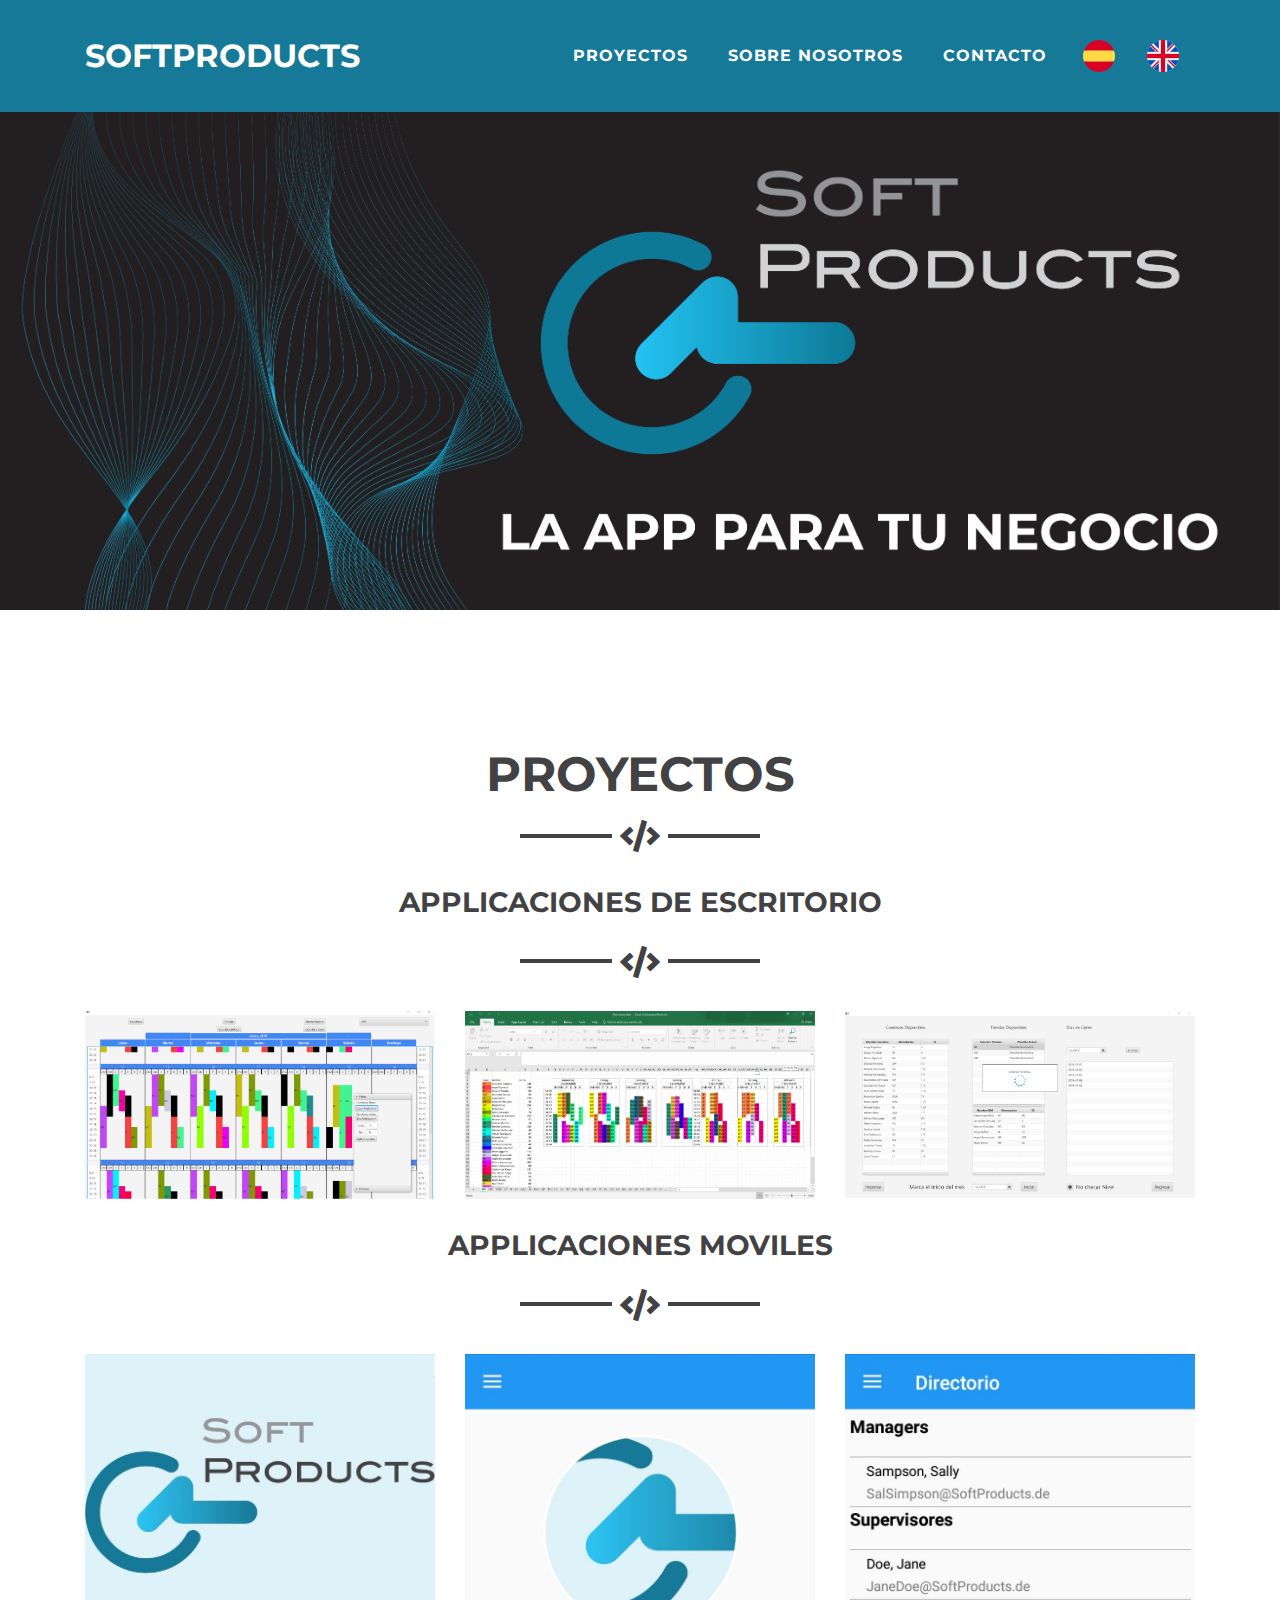
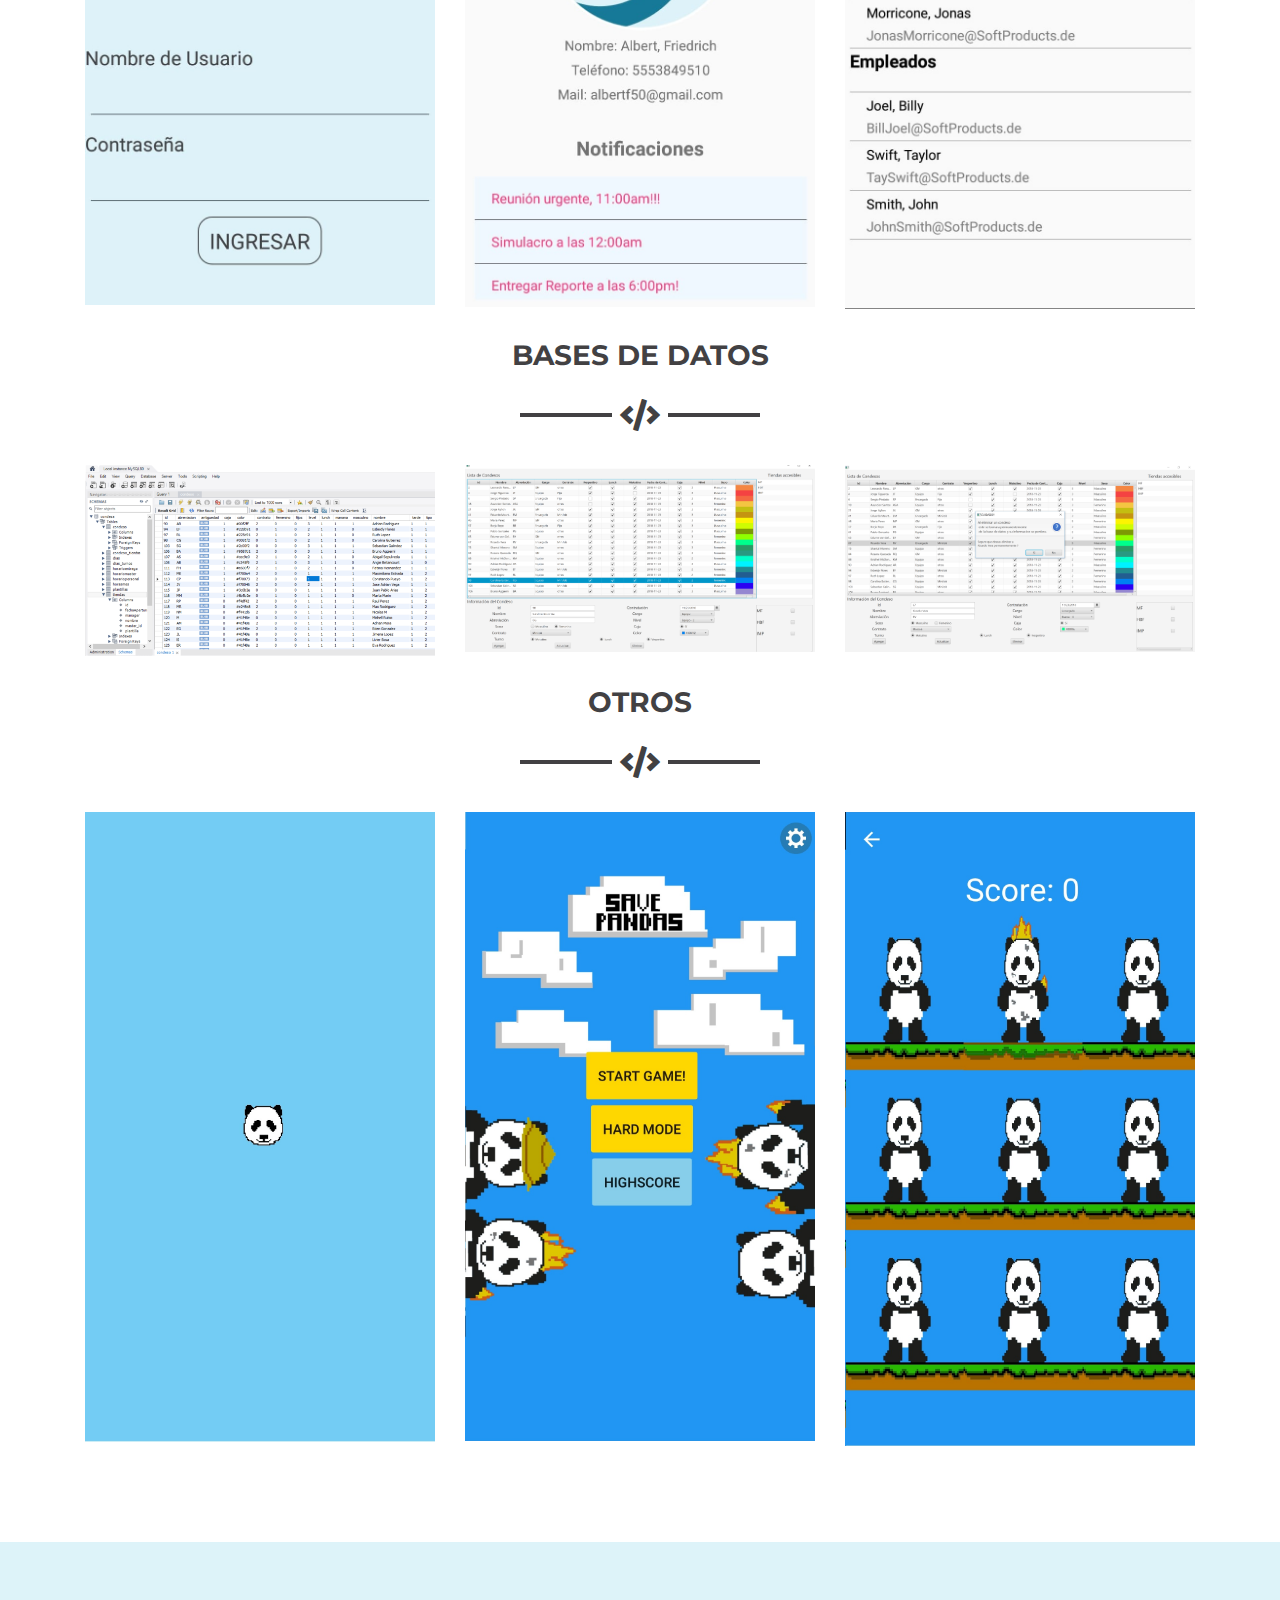
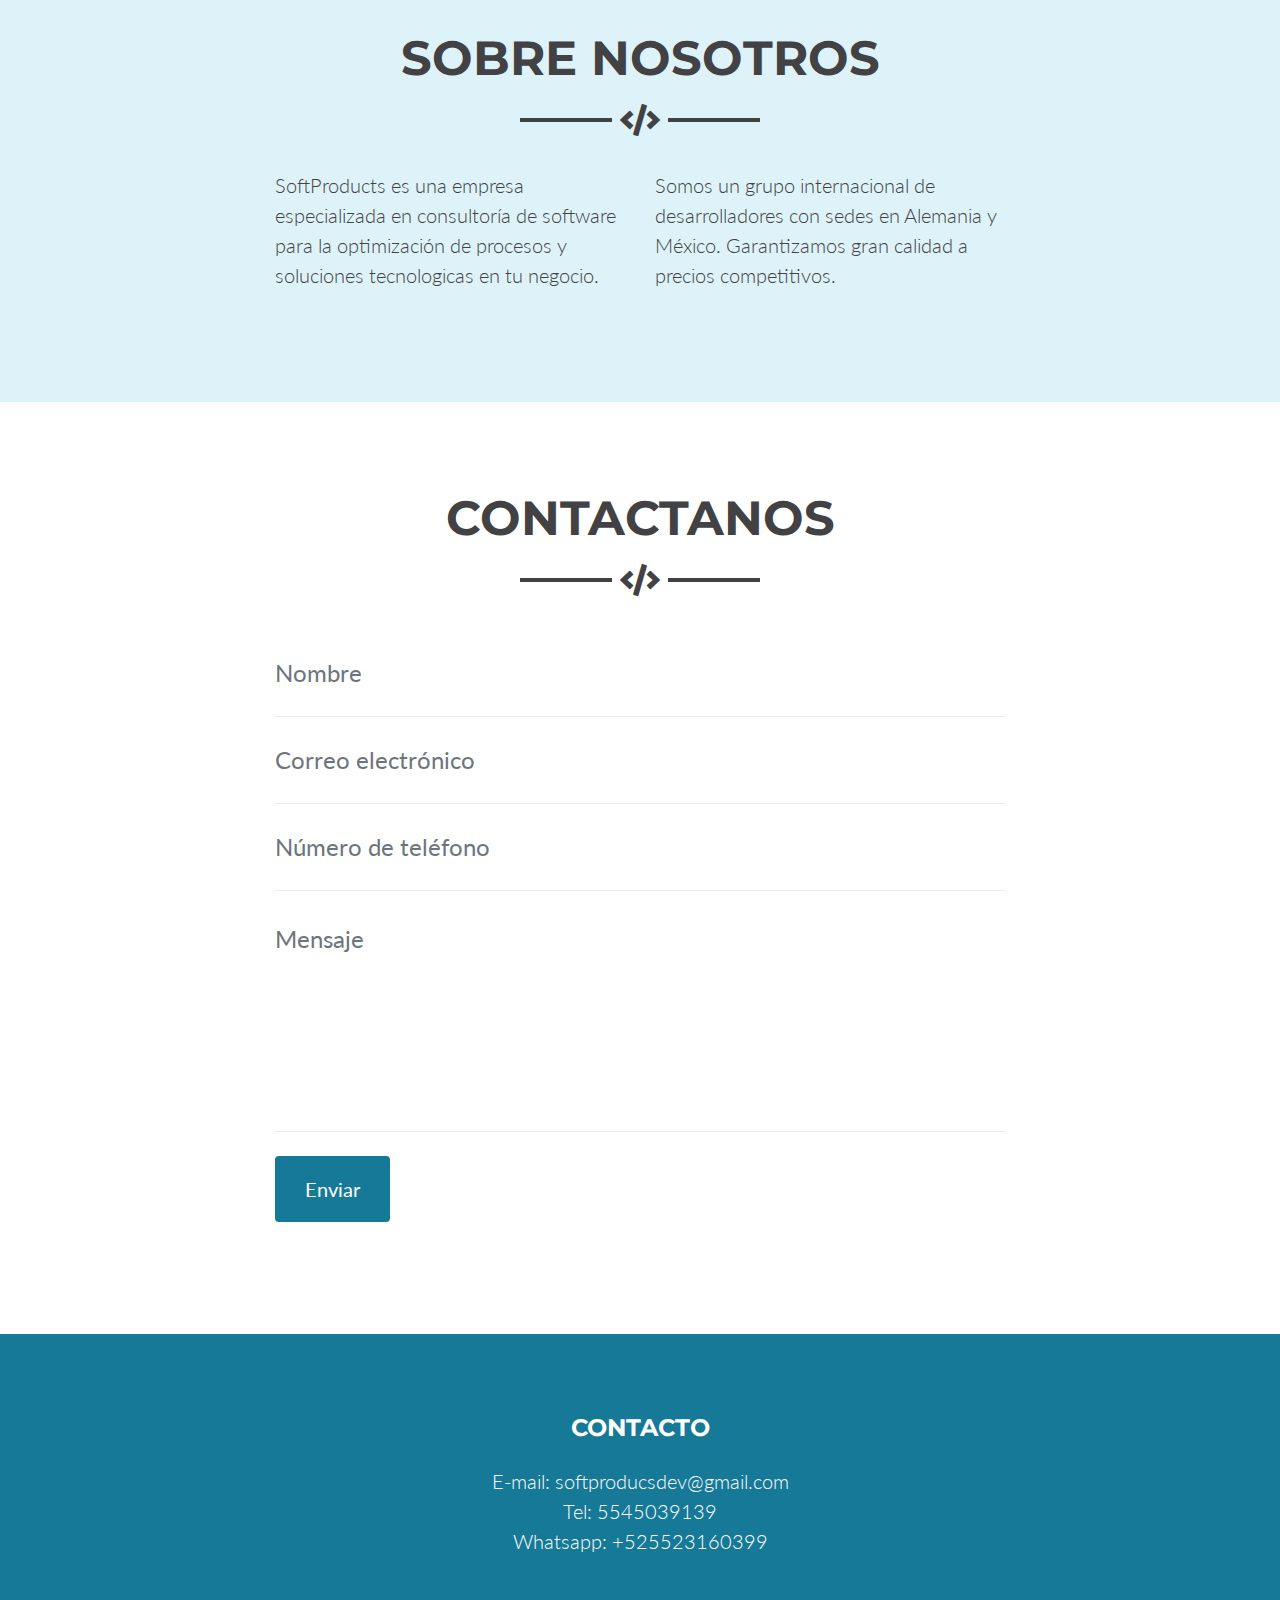
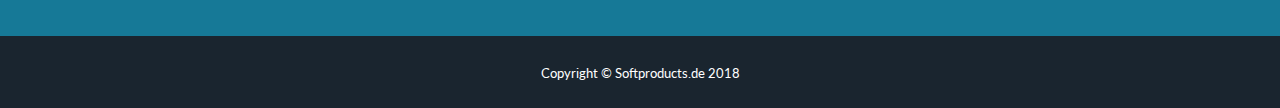
==== commit 6ae51fcb: "pagina final" ====
--- a/index - Copy.html
+++ b/index - Copy.html
@@ -31,8 +31,8 @@
     <!-- Navigation -->
     <nav class="navbar navbar-expand-lg bg-secondary fixed-top text-uppercase" id="mainNav">
         <div class="container">
-            <a class="navbar-brand js-scroll-trigger" href="#page-top">Soft Products Development</a>
-            <button class="navbar-toggler navbar-toggler-right text-uppercase bg-primary text-white rounded" type="button" data-toggle="collapse" data-target="#navbarResponsive" aria-controls="navbarResponsive" aria-expanded="false" aria-label="Toggle navigation">
+            <a class="navbar-brand js-scroll-trigger" href="#page-top">SoftProducts</a>
+            <button class="navbar-toggler navbar-toggler-right text-uppercase bg-primary-menu text-white rounded" type="button" data-toggle="collapse" data-target="#navbarResponsive" aria-controls="navbarResponsive" aria-expanded="false" aria-label="Toggle navigation">
                 Menu
                 <i class="fas fa-bars"></i>
             </button>
@@ -60,12 +60,11 @@
     </nav>
 
     <!-- Header -->
-    <header class="masthead bg-primary text-white text-center">
-      <div class="container">
-        <img class="img-fluid mb-5 d-block mx-auto" src="img/portfolio/logonombre.png" alt="">
-        <h1 class="text-center text-uppercase text-secondary mb-0">La app para tu negocio</h1>
-      </div>
-    </header>
+    <header class="masthead bg-black">
+        <div>
+            <img class = "img-fluid mb-5 d-block mx-auto" src="img/portfolio/Portada.png">
+        </div>
+      </header>
 
     <!-- Portfolio Grid Section -->
     <section class="portfolio" id="portfolio">
--- a/css/freelancer.min.css
+++ b/css/freelancer.min.css
@@ -28,9 +28,9 @@
  #mainNav .navbar-nav>li.nav-item>a.nav-link.active:active,#mainNav .navbar-nav>li.nav-item>a.nav-link.active:focus,#mainNav .navbar-nav>li.nav-item>a.nav-link.active:hover
  {color:#fff;background:#2cc4f3}#mainNav.navbar-shrink{padding-top:.5rem;padding-bottom:.5rem}
  #mainNav.navbar-shrink .navbar-brand{font-size:1.5em}}
- header.masthead{padding-top:calc(6rem + 72px);padding-bottom:6rem}header.masthead h1{font-size:3rem;line-height:3rem}
+ header.masthead{padding-top:calc(4rem + 0px);padding-bottom:0rem}header.masthead h1{font-size:3rem;line-height:3rem}
  header.masthead h2{font-size:1.3rem;font-family:Lato}@media (min-width:992px)
- {header.masthead{padding-top:calc(6rem + 106px);padding-bottom:6rem}
+ {header.masthead{padding-top:calc(6rem + 0px);padding-bottom:0rem}
  header.masthead h1{font-size:4.75em;line-height:4rem}
  header.masthead h2{font-size:1.75em}}
  .portfolio{margin-bottom:-15px}
@@ -49,6 +49,7 @@
  .copyright{background-color:#1a252f}a{color:#167997}
  a:active,a:focus,a:hover{color:#2cc4f3}.btn{border-width:2px}
  .bg-primary{background-color:#ddf3f9!important}
+ .bg-primary-menu{background-color:#2cc4f3!important}
  .bg-secondary{background-color:#167997!important}
  .text-primary{color:#ddf3f9!important}
  .text-secondary{color:#424143!important}
@@ -56,4 +57,4 @@
  .btn-primary:active,.btn-primary:focus,.btn-primary:hover{background-color:#2cc4f3;border-color:#2cc4f3}
  .btn-secondary{background-color:#167997;border-color:#167997}
  .btn-secondary:active,.btn-secondary:focus,.btn-secondary:hover{background-color:#424143;border-color:#424143}
- .flags {margin: 10px}+ .flags {margin: 1rem}